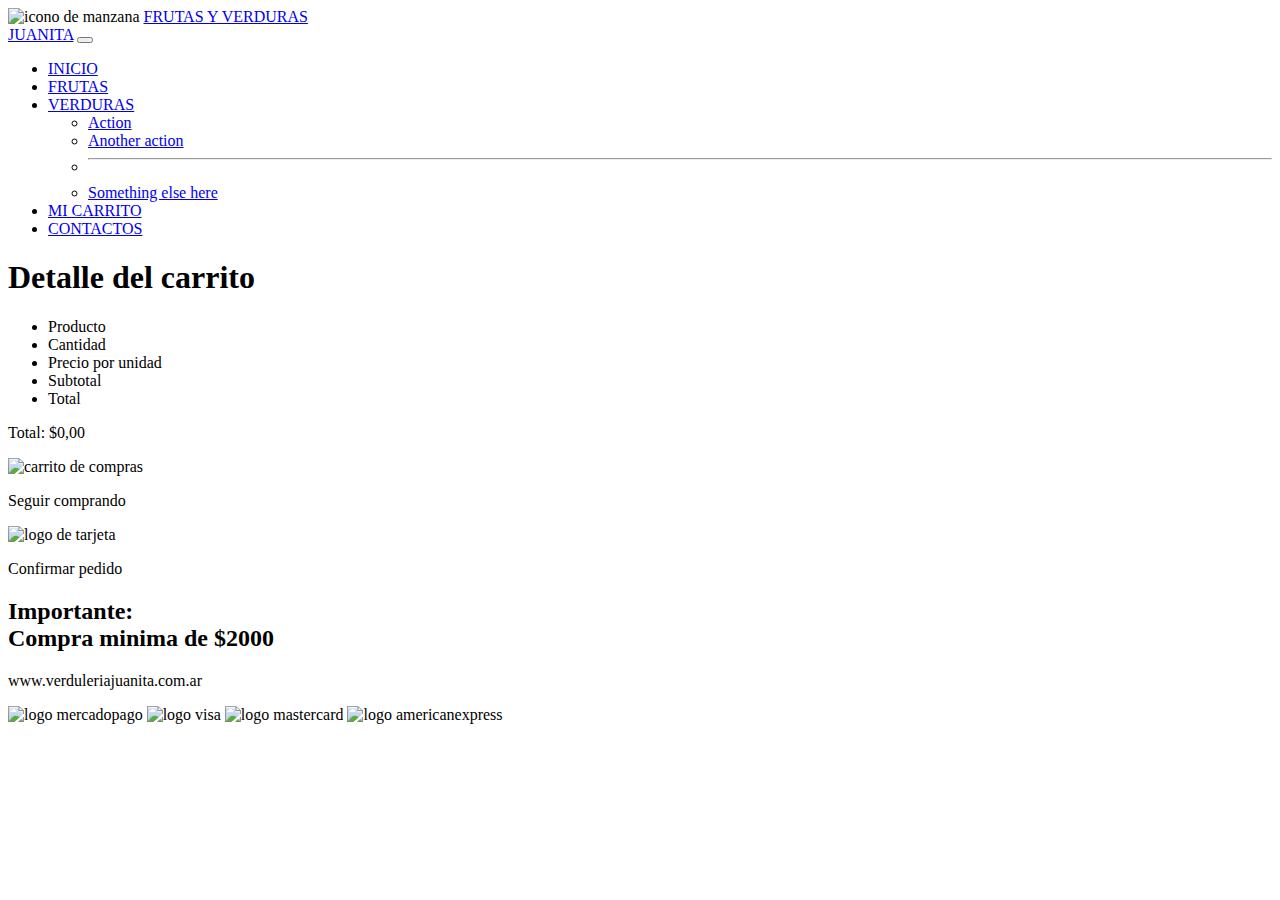
==== index.html @ ae0202d1 "primer pre-entrega" ====
<!DOCTYPE html>
<html lang="en">
<head>
    <meta charset="UTF-8">
    <meta http-equiv="X-UA-Compatible" content="IE=edge">
    <meta name="viewport" content="width=device-width, initial-scale=1.0">

    <!-- SEO -->
    <meta name="keywords" content="carrito de compras, verdulerias, cuanto sale un bolson de verduras, verdulerias en rosario, envio gratis">
    <meta name="description" content="La mejor verduleria de Rosario, ventas por mayor y menor, envios a domicilio sin cargo">
    <meta name="author" content="Marco Ayquipa">
    <meta name="copyright" content="Frutas y Verduras Juanita">
    <title>Mi Carrito| Frutas y Verduras Juanita</title>
    <link rel="shortcut icon" href="assets/img/logocarritonav.png" type="image/x-icon">

    <!-- google fonts -->
    <link rel="preconnect" href="https://fonts.googleapis.com">
    <link rel="preconnect" href="https://fonts.gstatic.com" crossorigin>
    <link href="https://fonts.googleapis.com/css2?family=Roboto+Condensed:wght@300;400&family=Tilt+Warp&display=swap" rel="stylesheet">

    <!-- bootstrap -->
    <link href="https://cdn.jsdelivr.net/npm/bootstrap@5.3.0-alpha1/dist/css/bootstrap.min.css" rel="stylesheet" integrity="sha384-GLhlTQ8iRABdZLl6O3oVMWSktQOp6b7In1Zl3/Jr59b6EGGoI1aFkw7cmDA6j6gD" crossorigin="anonymous">

    <!-- custom style -->
    <link rel="stylesheet" href="css/style.css">
</head>
<body>
<!-- header -->
    <header>
        <nav class="navbar navbar-expand-lg bg-body-green">
            
            <div class="container-fluid">
                <img src="assets/img/manzana.png" alt="icono de manzana">
              <a class="navbar-brand header" href="../index.html">FRUTAS Y VERDURAS<br> JUANITA</a>
              <button class="navbar-toggler" type="button" data-bs-toggle="collapse" data-bs-target="#navbarSupportedContent" aria-controls="navbarSupportedContent" aria-expanded="false" aria-label="Toggle navigation">
                <span class="navbar-toggler-icon"></span>
              </button>
              <div class="collapse navbar-collapse" id="navbarSupportedContent">
                <ul class="navbar-nav me-auto mb-2 mb-lg-0">
                  <li class="nav-item">
                    <a class="nav-link header" href="../index.html">INICIO</a>
                  </li>
                  <li class="nav-item">
                    <a class="nav-link header" href="./frutas.html">FRUTAS</a>
                  </li>
                  <li class="nav-item">
                    <a class="nav-link header" href="./verduras.html">VERDURAS</a>
                    <ul class="dropdown-menu">
                      <li><a class="dropdown-item" href="#">Action</a></li>
                      <li><a class="dropdown-item" href="#">Another action</a></li>
                      <li><hr class="dropdown-divider"></li>
                      <li><a class="dropdown-item" href="#">Something else here</a></li>
                    </ul>
                  </li>
                  <li class="nav-item">
                    <a class="nav-link header" href="./mi-carrito.html">MI CARRITO</a>
                  </li>
                  <li class="nav-item">
                    <a class="nav-link header" href="./contactos.html">CONTACTOS</a>
                  </li>
                </ul>
              </div>
            </div>
          </nav>
    </header>

<!-- main -->
    <main class="carrito">

        <section class="carrito1">
            <div>
                <h1>Detalle del carrito</h1>
            </div>
        </section>

        <section class="carrito2">
            <div>
                <ul>
                    <li>Producto</li>
                    <li>Cantidad</li>
                    <li>Precio por unidad</li>
                    <li>Subtotal</li>
                    <li>Total</li>
                </ul> 
            </div>
        </section>

        <section class="total">
            <div>
                <p>Total: $0,00</p>
            </div>
        </section>

        <section class="logo">
            <div class="logoCarrito">
                <img  src="assets/img/seguir-comprando.png" alt="carrito de compras">
                <p>Seguir comprando</p>
            </div>

            <div class="logoCarrito2" >
                <img src="assets/img/confirmar-pedido.png" alt="logo de tarjeta">
                <p>Confirmar pedido</p>
            </div>
        </section>

        <section class="textoCompra">
            <div>
                <h2>Importante: <br>Compra minima de $2000 </h2>
            </div>
        </section>

    </main>

    <!--footer -->
    <footer>
        <section>
            <div>
                <div>
                <p>www.verduleriajuanita.com.ar</p>
                </div>
                <div  class="footer">
                <img src="assets/img/mercadopago.png" alt="logo mercadopago">

                <img src="assets/img/visa.png" alt="logo visa">

                <img src="assets/img/mastercard.png" alt="logo mastercard">

                <img src="assets/img/americanexpress.png" alt="logo americanexpress">
                </div>
            </div>
        </section>

    </footer>


    <!-- link de bootstrap java -->
    <script src="https://cdn.jsdelivr.net/npm/@popperjs/core@2.11.6/dist/umd/popper.min.js" integrity="sha384-oBqDVmMz9ATKxIep9tiCxS/Z9fNfEXiDAYTujMAeBAsjFuCZSmKbSSUnQlmh/jp3" crossorigin="anonymous"></script>
<script src="https://cdn.jsdelivr.net/npm/bootstrap@5.3.0-alpha1/dist/js/bootstrap.min.js" integrity="sha384-mQ93GR66B00ZXjt0YO5KlohRA5SY2XofN4zfuZxLkoj1gXtW8ANNCe9d5Y3eG5eD" crossorigin="anonymous"></script>
<script src="js/index.js"></script>
</body>
</html>
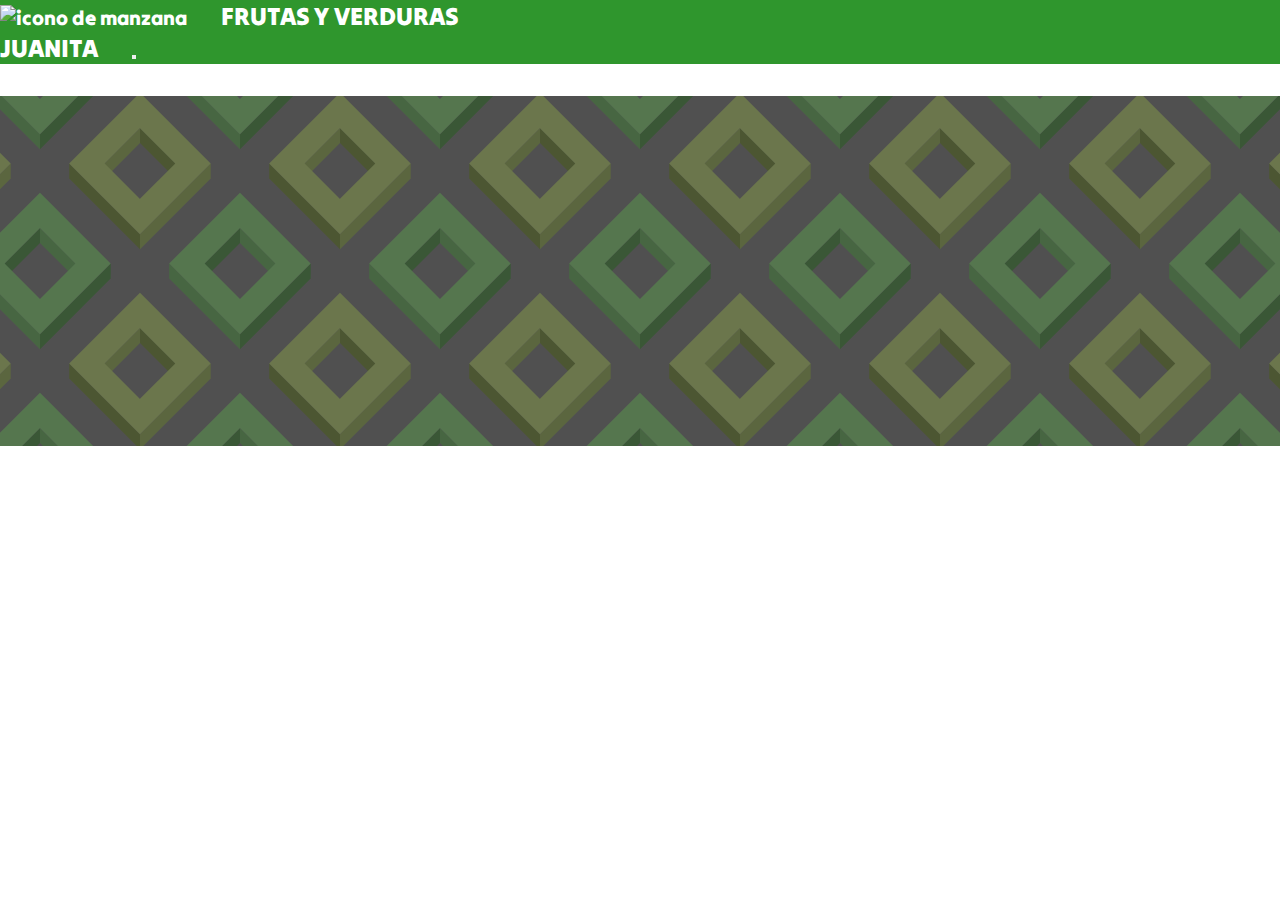
==== commit dfe090ef: "Entrega final" ====
--- a/index.html
+++ b/index.html
@@ -5,13 +5,13 @@
     <meta http-equiv="X-UA-Compatible" content="IE=edge">
     <meta name="viewport" content="width=device-width, initial-scale=1.0">
 
-    <!-- SEO -->
-    <meta name="keywords" content="carrito de compras, verdulerias, cuanto sale un bolson de verduras, verdulerias en rosario, envio gratis">
+    <!-- Seo -->
+    <meta name="keywords" content="verdulerias en Rosario, verdulerias en Rosario zona centro, verdulerias cerca de mi, verduleria abiertas, verdulerias a domicilio Rosario, a que hora abren las verdulerias,verdulerias baratas en Rosario, verduleria con billetera santa fe ">
     <meta name="description" content="La mejor verduleria de Rosario, ventas por mayor y menor, envios a domicilio sin cargo">
     <meta name="author" content="Marco Ayquipa">
     <meta name="copyright" content="Frutas y Verduras Juanita">
-    <title>Mi Carrito| Frutas y Verduras Juanita</title>
-    <link rel="shortcut icon" href="assets/img/logocarritonav.png" type="image/x-icon">
+    <title>Frutas y Verduras Juanita</title>
+    <link rel="shortcut icon" href="./assets/img/logofyvnav.png" type="image/x-icon">
 
     <!-- google fonts -->
     <link rel="preconnect" href="https://fonts.googleapis.com">
@@ -22,120 +22,50 @@
     <link href="https://cdn.jsdelivr.net/npm/bootstrap@5.3.0-alpha1/dist/css/bootstrap.min.css" rel="stylesheet" integrity="sha384-GLhlTQ8iRABdZLl6O3oVMWSktQOp6b7In1Zl3/Jr59b6EGGoI1aFkw7cmDA6j6gD" crossorigin="anonymous">
 
     <!-- custom style -->
-    <link rel="stylesheet" href="css/style.css">
+    <link rel="stylesheet" href="./css/style.css">
 </head>
+
 <body>
-<!-- header -->
-    <header>
-        <nav class="navbar navbar-expand-lg bg-body-green">
-            
-            <div class="container-fluid">
-                <img src="assets/img/manzana.png" alt="icono de manzana">
-              <a class="navbar-brand header" href="../index.html">FRUTAS Y VERDURAS<br> JUANITA</a>
-              <button class="navbar-toggler" type="button" data-bs-toggle="collapse" data-bs-target="#navbarSupportedContent" aria-controls="navbarSupportedContent" aria-expanded="false" aria-label="Toggle navigation">
-                <span class="navbar-toggler-icon"></span>
-              </button>
-              <div class="collapse navbar-collapse" id="navbarSupportedContent">
-                <ul class="navbar-nav me-auto mb-2 mb-lg-0">
-                  <li class="nav-item">
-                    <a class="nav-link header" href="../index.html">INICIO</a>
-                  </li>
-                  <li class="nav-item">
-                    <a class="nav-link header" href="./frutas.html">FRUTAS</a>
-                  </li>
-                  <li class="nav-item">
-                    <a class="nav-link header" href="./verduras.html">VERDURAS</a>
-                    <ul class="dropdown-menu">
-                      <li><a class="dropdown-item" href="#">Action</a></li>
-                      <li><a class="dropdown-item" href="#">Another action</a></li>
-                      <li><hr class="dropdown-divider"></li>
-                      <li><a class="dropdown-item" href="#">Something else here</a></li>
+    <!-- header -->
+        <header>
+            <nav class="navbar navbar-expand-lg bg-body-green">
+                <div class="container-fluid">
+                    <img src="./assets/img/manzana.png" alt="icono de manzana">
+                  <a class="navbar-brand header" href="./index.html">FRUTAS Y VERDURAS<br>JUANITA</a>
+                  <button class="navbar-toggler" type="button" data-bs-toggle="collapse" data-bs-target="#navbarSupportedContent" aria-controls="navbarSupportedContent" aria-expanded="false" aria-label="Toggle navigation">
+                    <span class="navbar-toggler-icon"></span>
+                  </button>
+                  <div class="collapse navbar-collapse" id="navbarSupportedContent">
+                    <ul class="navbar-nav me-auto mb-2 mb-lg-0">
+                      <li class="nav-item">
+                        <a class="nav-link header" href="./index.html">INICIO</a>
+                      </li>
+                      <li class="nav-item">
+                        <a class="nav-link header" href="./mi-carrito.html">MI CARRITO</a>
+                      </li>
                     </ul>
-                  </li>
-                  <li class="nav-item">
-                    <a class="nav-link header" href="./mi-carrito.html">MI CARRITO</a>
-                  </li>
-                  <li class="nav-item">
-                    <a class="nav-link header" href="./contactos.html">CONTACTOS</a>
-                  </li>
-                </ul>
-              </div>
-            </div>
-          </nav>
-    </header>
+                  </div>
+                </div>
+              </nav>
+        </header>
 
-<!-- main -->
-    <main class="carrito">
+        <!-- main -->
+    <main>
+      <section>
+      <div id="misProductos" class="verduras"></div>
+      </section>
 
-        <section class="carrito1">
-            <div>
-                <h1>Detalle del carrito</h1>
-            </div>
-        </section>
-
-        <section class="carrito2">
-            <div>
-                <ul>
-                    <li>Producto</li>
-                    <li>Cantidad</li>
-                    <li>Precio por unidad</li>
-                    <li>Subtotal</li>
-                    <li>Total</li>
-                </ul> 
-            </div>
-        </section>
-
-        <section class="total">
-            <div>
-                <p>Total: $0,00</p>
-            </div>
-        </section>
-
-        <section class="logo">
-            <div class="logoCarrito">
-                <img  src="assets/img/seguir-comprando.png" alt="carrito de compras">
-                <p>Seguir comprando</p>
-            </div>
-
-            <div class="logoCarrito2" >
-                <img src="assets/img/confirmar-pedido.png" alt="logo de tarjeta">
-                <p>Confirmar pedido</p>
-            </div>
-        </section>
-
-        <section class="textoCompra">
-            <div>
-                <h2>Importante: <br>Compra minima de $2000 </h2>
-            </div>
-        </section>
-
+      
     </main>
 
     <!--footer -->
-    <footer>
-        <section>
-            <div>
-                <div>
-                <p>www.verduleriajuanita.com.ar</p>
-                </div>
-                <div  class="footer">
-                <img src="assets/img/mercadopago.png" alt="logo mercadopago">
-
-                <img src="assets/img/visa.png" alt="logo visa">
-
-                <img src="assets/img/mastercard.png" alt="logo mastercard">
-
-                <img src="assets/img/americanexpress.png" alt="logo americanexpress">
-                </div>
-            </div>
-        </section>
-
-    </footer>
-
+  
 
     <!-- link de bootstrap java -->
     <script src="https://cdn.jsdelivr.net/npm/@popperjs/core@2.11.6/dist/umd/popper.min.js" integrity="sha384-oBqDVmMz9ATKxIep9tiCxS/Z9fNfEXiDAYTujMAeBAsjFuCZSmKbSSUnQlmh/jp3" crossorigin="anonymous"></script>
 <script src="https://cdn.jsdelivr.net/npm/bootstrap@5.3.0-alpha1/dist/js/bootstrap.min.js" integrity="sha384-mQ93GR66B00ZXjt0YO5KlohRA5SY2XofN4zfuZxLkoj1gXtW8ANNCe9d5Y3eG5eD" crossorigin="anonymous"></script>
-<script src="js/index.js"></script>
+<script src="//cdn.jsdelivr.net/npm/sweetalert2@11"></script>
+<script type="module" src="./js/index.js"></script>
+
 </body>
 </html>--- a/css/style.css
+++ b/css/style.css
@@ -0,0 +1,1741 @@
+* {
+  margin: 0;
+  padding: 0;
+  box-sizing: border-box; }
+
+header {
+  background-color: #2F962D; }
+  header nav {
+    color: white;
+    font-family: 'Tilt Warp', cursive;
+    font-size: 30px;
+    margin: auto 30px; }
+  header div img {
+    width: 150px; }
+  header li {
+    float: left;
+    list-style: none;
+    margin-left: 5px; }
+  header a {
+    color: white;
+    text-decoration: none; }
+
+.header {
+  color: white;
+  font-family: 'Tilt Warp', cursive;
+  font-size: 30px;
+  margin: 0 30px; }
+
+main {
+  width: 100%;
+  height: 100%;
+  background-repeat: no-repeat;
+  font-family: 'Roboto Condensed', sans-serif; }
+  main a {
+    color: white;
+    text-decoration: none; }
+
+footer {
+  background-color: #B9C7BA;
+  width: 100%;
+  font-family: 'Roboto Condensed', sans-serif; }
+  footer div p {
+    text-align: center;
+    font-size: 20px; }
+  footer .footer {
+    display: flex;
+    justify-content: center; }
+
+.main {
+  display: grid;
+  grid-template-columns: repeat(3, 1fr);
+  grid-template-rows: repeat(3, 1fr);
+  background-color: #505050;
+  background-blend-mode: soft-light;
+  width: 100%;
+  height: 100%;
+  background-position: center;
+  background-position: initial;
+  font-family: 'Roboto Condensed', sans-serif; }
+  .main .main1 {
+    color: white;
+    display: grid;
+    grid-column: 1 / 4;
+    grid-row: 1 / 2;
+    justify-self: center;
+    background-color: rgba(128, 128, 128, 0.864);
+    width: 1000px;
+    height: 230px;
+    margin-bottom: 100px;
+    margin-top: 20px;
+    border-radius: 20px;
+    font-size: 20px; }
+    .main .main1 h1 {
+      display: grid;
+      justify-content: center;
+      font-size: 35px; }
+  .main .main2 {
+    color: white;
+    display: grid;
+    grid-column: 1 / 2;
+    grid-row: 2 / 3;
+    background-color: #2f962db8;
+    width: 250px;
+    height: 300px;
+    border-radius: 20px;
+    justify-self: center;
+    text-align: center; }
+    .main .main2 h2 {
+      display: grid;
+      justify-content: center;
+      font-size: 30px; }
+    .main .main2 p {
+      font-size: 20px; }
+    .main .main2 a {
+      font-size: 20px; }
+      .main .main2 a:hover {
+        color: black;
+        font-size: 18px; }
+  .main .main3 {
+    color: white;
+    display: grid;
+    grid-column: 2/3;
+    grid-row: 2/3;
+    background-color: #2f962db8;
+    width: 250px;
+    height: 300px;
+    border-radius: 20px;
+    justify-self: center;
+    text-align: center; }
+    .main .main3 h2 {
+      display: grid;
+      justify-content: center;
+      font-size: 30px; }
+    .main .main3 p {
+      font-size: 20px; }
+    .main .main3 a {
+      font-size: 20px; }
+      .main .main3 a:hover {
+        color: black;
+        font-size: 18px; }
+  .main .main4 {
+    color: white;
+    display: grid;
+    grid-column: 3/4;
+    grid-row: 2/3;
+    background-color: #2f962db8;
+    width: 250px;
+    height: 300px;
+    border-radius: 20px;
+    justify-self: center;
+    text-align: center; }
+    .main .main4 h2 {
+      display: grid;
+      justify-content: center;
+      font-size: 30px; }
+    .main .main4 p {
+      font-size: 20px; }
+    .main .main4 a {
+      font-size: 20px; }
+      .main .main4 a:hover {
+        color: black;
+        font-size: 18px; }
+  .main .main5 {
+    color: white;
+    display: grid;
+    grid-column: 1/4;
+    grid-row: 3/4;
+    background-color: #2f962db8;
+    width: 250px;
+    height: 300px;
+    border-radius: 20px;
+    justify-self: center;
+    text-align: center;
+    background-color: rgba(128, 128, 128, 0.515);
+    width: 500px;
+    height: 200px; }
+    .main .main5 h2 {
+      display: grid;
+      justify-content: center;
+      font-size: 30px; }
+    .main .main5 p {
+      font-size: 20px; }
+    .main .main5 a {
+      font-size: 20px; }
+      .main .main5 a:hover {
+        color: black;
+        font-size: 18px; }
+
+.frutas {
+  background-image: url();
+  display: grid;
+  grid-template-columns: repeat(4, 1fr);
+  grid-template-rows: 200px repeat(3, 200px);
+  background-blend-mode: soft-light;
+  width: 100%;
+  height: 100%;
+  background-position: center;
+  font-family: 'Roboto Condensed', sans-serif; }
+  .frutas img {
+    justify-content: center;
+    text-align: center;
+    display: flex;
+    flex-direction: column;
+  }
+  .frutas h1 {
+    text-align: center; }
+  .frutas h2 {
+    font-size: 20px; }
+  .frutas .titulo {
+    grid-column: 2/4;
+    grid-row: 1/2;
+    display: flex;
+    flex-direction: column;
+    justify-self: center;
+    height: 180px;
+    font-size: 20px;
+    color: white;
+    border-radius: 10px;
+    margin: 10px; }
+  .frutas .frutas1 {
+    grid-column: 1/5;
+    grid-row: 2/3;
+    display: flex;
+    flex-direction: row;
+    gap: 150px;
+    justify-self: center;
+    margin-bottom: 40px;
+    text-align: center; }
+    .frutas .frutas1 a {
+      font-size: 18px; }
+      .frutas .frutas1 a:hover {
+        color: red;
+        font-size: 15px; }
+  .frutas .frutas2 {
+    grid-column: 1/5;
+    grid-row: 3/4;
+    display: flex;
+    flex-direction: row;
+    gap: 150px;
+    justify-self: center;
+    margin-bottom: 40px;
+    text-align: center; }
+    .frutas .frutas2 a {
+      font-size: 18px; }
+      .frutas .frutas2 a:hover {
+        color: red;
+        font-size: 15px; }
+  .frutas .frutas3 {
+    grid-column: 1/5;
+    grid-row: 4/5;
+    display: flex;
+    flex-direction: row;
+    gap: 150px;
+    justify-self: center;
+    margin-bottom: 40px;
+    text-align: center; }
+    .frutas .frutas3 a {
+      font-size: 18px; }
+      .frutas .frutas3 a:hover {
+        color: red;
+        font-size: 15px; }
+
+.verduras {
+  background-image: url();
+  display: grid;
+  grid-template-columns: repeat(4, 1fr);
+  grid-template-rows: 280px repeat(3, 1fr);
+  background-blend-mode: soft-light;
+  width: 100%;
+  height: 100%;
+  background-position: center;
+  font-size: 30px;
+  text-align: center;
+  font-family: 'Roboto Condensed', sans-serif; }
+  .verduras h2 {
+    font-size: 25px;
+    background-color: #438b43;
+    height: 100px;
+    margin-top: 10px;
+    border-radius: 20px;
+    color: white; }
+  .verduras a {
+    color: black;
+    background-color: rgba(255, 255, 255, 0.737);
+    border-radius: 5px; }
+  .verduras img {
+    width: 450px;
+    height: 250px;
+    border-radius: 30px; }
+  .verduras .verduras1 {
+    grid-column: 1/5;
+    grid-row: 1/2;
+    background-color: rgba(128, 128, 128, 0.776);
+    text-align: center;
+    color: white;
+    width: 1200px;
+    height: 220px;
+    justify-self: center;
+    font-size: 20px;
+    margin: 10px;
+    border-radius: 10px; }
+  .verduras .verduras2 {
+    grid-column: 1/5;
+    grid-row: 2/3;
+    display: flex;
+    flex-direction: row;
+    justify-self: center;
+    gap: 50px;
+    text-align: center;
+    margin-bottom: 30px; }
+    .verduras .verduras2 a {
+      font-size: 20px; }
+      .verduras .verduras2 a:hover {
+        color: red;
+        font-size: 18px; }
+  .verduras .verduras3 {
+    grid-column: 1/7;
+    grid-row: 3/4;
+    display: flex;
+    flex-direction: row;
+    justify-self: center;
+    gap: 50px;
+    text-align: center;
+    margin-bottom: 30px; }
+    .verduras .verduras3 a {
+      font-size: 20px; }
+      .verduras .verduras3 a:hover {
+        color: red;
+        font-size: 18px; }
+  .verduras .verduras4 {
+    grid-column: 1/7;
+    grid-row: 4/5;
+    display: flex;
+    flex-direction: row;
+    justify-self: center;
+    gap: 50px;
+    text-align: center;
+    margin-bottom: 30px; }
+    .verduras .verduras4 a {
+      font-size: 20px; }
+      .verduras .verduras4 a:hover {
+        color: red;
+        font-size: 18px; }
+
+.carrito {
+  background-image: url();
+  background-color: #505050;
+  background-blend-mode: soft-light;
+  width: 100%;
+  height: 100%;
+  background-position: center;
+  height: 1000px;
+  font-family: 'Roboto Condensed', sans-serif; }
+  .carrito ul {
+    display: flex;
+    flex-direction: row;
+    gap: 300px;
+    margin: 0 30px;
+    text-align: center;
+    background-color: #b9c7ba71;
+    height: 30px; }
+  .carrito li {
+    list-style: none;
+    color: whitesmoke; }
+  .carrito p {
+    text-align: center;
+    color: white;
+    font-size: 20px; }
+  .carrito h1 {
+    display: flex;
+    flex-direction: row;
+    justify-content: center;
+    color: white; }
+  .carrito h2 {
+    text-align: center;
+    color: red;
+    background-color: rgba(128, 128, 128, 0.928);
+    justify-content: center;
+    margin: 10px; }
+
+.logo {
+  display: flex;
+  flex-direction: row;
+  justify-content: end; }
+  .logo img {
+    width: 100px;
+    height: 100px; }
+  .logo .logoCarrito {
+    background-color: red;
+    margin: 10px 10px 10px; }
+  .logo .logoCarrito2 {
+    background-color: #2F962D;
+    margin: 10px 10px 10px; }
+
+.contactos {
+  background-image: url();
+  background-color: gray;
+  width: 100%;
+  height: 100%;
+  background-position: center;
+  font-family: 'Roboto Condensed', sans-serif; }
+  .contactos h1 {
+    display: flex;
+    flex-direction: row;
+    justify-content: center;
+    color: white;
+    font-size: 60px; }
+  .contactos h2 {
+    display: flex;
+    flex-direction: row;
+    justify-content: center;
+    font-size: 45px;
+    margin-top: 60px;
+    color: white; }
+  .contactos .formulario {
+    display: flex;
+    flex-direction: row;
+    justify-content: center; }
+    .contactos .formulario label {
+
+      margin: 10px; }
+    .contactos .formulario p {
+      background-color: green;
+      width: 100px;
+      margin-top: 10px;
+      border-radius: 5px;
+      text-align: center; }
+  .contactos .logos {
+    display: flex;
+    flex-direction: row;
+    justify-content: center;
+    text-align: center;
+    gap: 50px; }
+    .contactos .logos img {
+      width: 80px;
+      right: 80px;
+      margin: 20px; }
+      .contactos .logos img:hover {
+        transform: scale(1.2); }
+    .contactos .logos p {
+      margin: 10 10px;
+      font-size: 30px;
+    }
+  .contactos .mapa {
+    display: flex;
+    flex-direction: row;
+    justify-content: center; }
+    .contactos .mapa img {
+      width: 900px;
+      height: 300px;
+      margin: 10px; }
+
+/*media-query*/
+@media (max-width: 1440px) {
+  body {
+    width: 100%; }
+  header {
+    width: 100%; }
+    header nav {
+      font-size: 20px;
+      margin: 0%; }
+    header div img {
+      width: 80px;
+      height: 80px; }
+    header li {
+      gap: 10px;
+      flex-direction: column;
+      justify-content: center; }
+    header a {
+      text-align: center; }
+  .header {
+    font-size: 25px; }
+  .main {
+    background-image: url("data:image/svg+xml,%3Csvg xmlns='http://www.w3.org/2000/svg' width='200' height='200' viewBox='0 0 200 200'%3E%3Cg %3E%3Cpolygon fill='%234c8e43' points='100 57.1 64 93.1 71.5 100.6 100 72.1'/%3E%3Cpolygon fill='%236aac5f' points='100 57.1 100 72.1 128.6 100.6 136.1 93.1'/%3E%3Cpolygon fill='%234c8e43' points='100 163.2 100 178.2 170.7 107.5 170.8 92.4'/%3E%3Cpolygon fill='%236aac5f' points='100 163.2 29.2 92.5 29.2 107.5 100 178.2'/%3E%3Cpath fill='%2389CC7C' d='M100 21.8L29.2 92.5l70.7 70.7l70.7-70.7L100 21.8z M100 127.9L64.6 92.5L100 57.1l35.4 35.4L100 127.9z'/%3E%3Cpolygon fill='%23768c3a' points='0 157.1 0 172.1 28.6 200.6 36.1 193.1'/%3E%3Cpolygon fill='%2396ac58' points='70.7 200 70.8 192.4 63.2 200'/%3E%3Cpolygon fill='%23B6CC76' points='27.8 200 63.2 200 70.7 192.5 0 121.8 0 157.2 35.3 192.5'/%3E%3Cpolygon fill='%2396ac58' points='200 157.1 164 193.1 171.5 200.6 200 172.1'/%3E%3Cpolygon fill='%23768c3a' points='136.7 200 129.2 192.5 129.2 200'/%3E%3Cpolygon fill='%23B6CC76' points='172.1 200 164.6 192.5 200 157.1 200 157.2 200 121.8 200 121.8 129.2 192.5 136.7 200'/%3E%3Cpolygon fill='%23768c3a' points='129.2 0 129.2 7.5 200 78.2 200 63.2 136.7 0'/%3E%3Cpolygon fill='%23B6CC76' points='200 27.8 200 27.9 172.1 0 136.7 0 200 63.2 200 63.2'/%3E%3Cpolygon fill='%2396ac58' points='63.2 0 0 63.2 0 78.2 70.7 7.5 70.7 0'/%3E%3Cpolygon fill='%23B6CC76' points='0 63.2 63.2 0 27.8 0 0 27.8'/%3E%3C/g%3E%3C/svg%3E");
+    background-color: #505050;
+    background-blend-mode: soft-light;
+    width: 100%;
+    height: 100%;
+    background-position: center;
+    background-repeat: repeat;
+    grid-template-rows: 450px repeat(4, 400px); }
+    .main .main1 {
+      width: 1000px;
+      height: 360px;
+      font-size: 25px;
+      text-align: center; }
+      .main .main1 h1 {
+        font-size: 30px;
+        margin-top: 20px;
+        margin-bottom: 30px; }
+    .main .main2 {
+      width: 400px;
+      height: 350px;
+      grid-column: 1/4; }
+      .main .main2 p {
+        font-size: 25px; }
+      .main .main2 a {
+        font-size: 25px; }
+        .main .main2 a:hover {
+          color: red; }
+    .main .main3 {
+      width: 400px;
+      height: 350px;
+      grid-column: 1/4;
+      grid-row: 3/4; }
+      .main .main3 p {
+        font-size: 25px; }
+      .main .main3 a {
+        font-size: 25px; }
+        .main .main3 a:hover {
+          color: red; }
+    .main .main4 {
+      width: 400px;
+      height: 350px;
+      grid-column: 1/4;
+      grid-row: 4/5; }
+      .main .main4 p {
+        font-size: 25px; }
+      .main .main4 a {
+        font-size: 25px; }
+        .main .main4 a:hover {
+          color: red; }
+    .main .main5 {
+      width: 600px;
+      height: 250px;
+      grid-column: 1/4;
+      grid-row: 5/6; }
+      .main .main5 p {
+        font-size: 25px; }
+      .main .main5 a {
+        font-size: 25px; }
+        .main .main5 a:hover {
+          color: red; }
+  .frutas {
+    background-image: url("data:image/svg+xml,%3Csvg xmlns='http://www.w3.org/2000/svg' width='200' height='200' viewBox='0 0 200 200'%3E%3Cg %3E%3Cpolygon fill='%234c8e43' points='100 57.1 64 93.1 71.5 100.6 100 72.1'/%3E%3Cpolygon fill='%236aac5f' points='100 57.1 100 72.1 128.6 100.6 136.1 93.1'/%3E%3Cpolygon fill='%234c8e43' points='100 163.2 100 178.2 170.7 107.5 170.8 92.4'/%3E%3Cpolygon fill='%236aac5f' points='100 163.2 29.2 92.5 29.2 107.5 100 178.2'/%3E%3Cpath fill='%2389CC7C' d='M100 21.8L29.2 92.5l70.7 70.7l70.7-70.7L100 21.8z M100 127.9L64.6 92.5L100 57.1l35.4 35.4L100 127.9z'/%3E%3Cpolygon fill='%23768c3a' points='0 157.1 0 172.1 28.6 200.6 36.1 193.1'/%3E%3Cpolygon fill='%2396ac58' points='70.7 200 70.8 192.4 63.2 200'/%3E%3Cpolygon fill='%23B6CC76' points='27.8 200 63.2 200 70.7 192.5 0 121.8 0 157.2 35.3 192.5'/%3E%3Cpolygon fill='%2396ac58' points='200 157.1 164 193.1 171.5 200.6 200 172.1'/%3E%3Cpolygon fill='%23768c3a' points='136.7 200 129.2 192.5 129.2 200'/%3E%3Cpolygon fill='%23B6CC76' points='172.1 200 164.6 192.5 200 157.1 200 157.2 200 121.8 200 121.8 129.2 192.5 136.7 200'/%3E%3Cpolygon fill='%23768c3a' points='129.2 0 129.2 7.5 200 78.2 200 63.2 136.7 0'/%3E%3Cpolygon fill='%23B6CC76' points='200 27.8 200 27.9 172.1 0 136.7 0 200 63.2 200 63.2'/%3E%3Cpolygon fill='%2396ac58' points='63.2 0 0 63.2 0 78.2 70.7 7.5 70.7 0'/%3E%3Cpolygon fill='%23B6CC76' points='0 63.2 63.2 0 27.8 0 0 27.8'/%3E%3C/g%3E%3C/svg%3E");
+    background-color: #505050;
+    background-blend-mode: soft-light;
+    width: 100%;
+    height: 100%;
+    background-position: center;
+    background-repeat: repeat;
+    grid-template-rows: 350px repeat(3, 1fr); }
+    .frutas .titulo {
+      width: 1200px;
+      height: 250px;
+      margin: 10px;
+      border-radius: 10px;
+      text-align: center; }
+      .frutas .titulo p {
+        font-size: 25px; }
+    .frutas .frutas1 {
+      gap: 30px;
+      flex-direction: column; }
+    .frutas .frutas2 {
+      gap: 30px;
+      flex-direction: column; }
+    .frutas .frutas3 {
+      gap: 30px;
+      flex-direction: column; }
+  .verduras {
+    background-image: url("data:image/svg+xml,%3Csvg xmlns='http://www.w3.org/2000/svg' width='200' height='200' viewBox='0 0 200 200'%3E%3Cg %3E%3Cpolygon fill='%234c8e43' points='100 57.1 64 93.1 71.5 100.6 100 72.1'/%3E%3Cpolygon fill='%236aac5f' points='100 57.1 100 72.1 128.6 100.6 136.1 93.1'/%3E%3Cpolygon fill='%234c8e43' points='100 163.2 100 178.2 170.7 107.5 170.8 92.4'/%3E%3Cpolygon fill='%236aac5f' points='100 163.2 29.2 92.5 29.2 107.5 100 178.2'/%3E%3Cpath fill='%2389CC7C' d='M100 21.8L29.2 92.5l70.7 70.7l70.7-70.7L100 21.8z M100 127.9L64.6 92.5L100 57.1l35.4 35.4L100 127.9z'/%3E%3Cpolygon fill='%23768c3a' points='0 157.1 0 172.1 28.6 200.6 36.1 193.1'/%3E%3Cpolygon fill='%2396ac58' points='70.7 200 70.8 192.4 63.2 200'/%3E%3Cpolygon fill='%23B6CC76' points='27.8 200 63.2 200 70.7 192.5 0 121.8 0 157.2 35.3 192.5'/%3E%3Cpolygon fill='%2396ac58' points='200 157.1 164 193.1 171.5 200.6 200 172.1'/%3E%3Cpolygon fill='%23768c3a' points='136.7 200 129.2 192.5 129.2 200'/%3E%3Cpolygon fill='%23B6CC76' points='172.1 200 164.6 192.5 200 157.1 200 157.2 200 121.8 200 121.8 129.2 192.5 136.7 200'/%3E%3Cpolygon fill='%23768c3a' points='129.2 0 129.2 7.5 200 78.2 200 63.2 136.7 0'/%3E%3Cpolygon fill='%23B6CC76' points='200 27.8 200 27.9 172.1 0 136.7 0 200 63.2 200 63.2'/%3E%3Cpolygon fill='%2396ac58' points='63.2 0 0 63.2 0 78.2 70.7 7.5 70.7 0'/%3E%3Cpolygon fill='%23B6CC76' points='0 63.2 63.2 0 27.8 0 0 27.8'/%3E%3C/g%3E%3C/svg%3E");
+    background-color: #505050;
+    background-blend-mode: soft-light;
+    width: 100%;
+    height: 100%;
+    background-position: center;
+    background-repeat: repeat;
+    grid-template-rows: 350px repeat(3, 1fr); }
+    .verduras h2 {
+      font-size: 25px; }
+    .verduras p {
+      font-size: 25px; }
+    .verduras .verduras1 {
+      font-size: 15px;
+      width: 1250px;
+      height: 300px;
+      border-radius: 20px;
+      margin: 10px;
+      text-align: center; }
+    .verduras .verduras2 {
+      gap: 30px;
+      flex-direction: column; }
+      .verduras .verduras2 img {
+        width: 300px;
+        height: 300px;
+        border-radius: 20px; }
+    .verduras .verduras3 {
+      gap: 30px;
+      flex-direction: column; }
+      .verduras .verduras3 img {
+        width: 300px;
+        height: 300px;
+        border-radius: 20px; }
+    .verduras .verduras4 {
+      gap: 30px;
+      flex-direction: column; }
+      .verduras .verduras4 img {
+        width: 300px;
+        height: 300px;
+        border-radius: 20px; }
+  .carrito {
+    background-image: url("data:image/svg+xml,%3Csvg xmlns='http://www.w3.org/2000/svg' width='200' height='200' viewBox='0 0 200 200'%3E%3Cg %3E%3Cpolygon fill='%234c8e43' points='100 57.1 64 93.1 71.5 100.6 100 72.1'/%3E%3Cpolygon fill='%236aac5f' points='100 57.1 100 72.1 128.6 100.6 136.1 93.1'/%3E%3Cpolygon fill='%234c8e43' points='100 163.2 100 178.2 170.7 107.5 170.8 92.4'/%3E%3Cpolygon fill='%236aac5f' points='100 163.2 29.2 92.5 29.2 107.5 100 178.2'/%3E%3Cpath fill='%2389CC7C' d='M100 21.8L29.2 92.5l70.7 70.7l70.7-70.7L100 21.8z M100 127.9L64.6 92.5L100 57.1l35.4 35.4L100 127.9z'/%3E%3Cpolygon fill='%23768c3a' points='0 157.1 0 172.1 28.6 200.6 36.1 193.1'/%3E%3Cpolygon fill='%2396ac58' points='70.7 200 70.8 192.4 63.2 200'/%3E%3Cpolygon fill='%23B6CC76' points='27.8 200 63.2 200 70.7 192.5 0 121.8 0 157.2 35.3 192.5'/%3E%3Cpolygon fill='%2396ac58' points='200 157.1 164 193.1 171.5 200.6 200 172.1'/%3E%3Cpolygon fill='%23768c3a' points='136.7 200 129.2 192.5 129.2 200'/%3E%3Cpolygon fill='%23B6CC76' points='172.1 200 164.6 192.5 200 157.1 200 157.2 200 121.8 200 121.8 129.2 192.5 136.7 200'/%3E%3Cpolygon fill='%23768c3a' points='129.2 0 129.2 7.5 200 78.2 200 63.2 136.7 0'/%3E%3Cpolygon fill='%23B6CC76' points='200 27.8 200 27.9 172.1 0 136.7 0 200 63.2 200 63.2'/%3E%3Cpolygon fill='%2396ac58' points='63.2 0 0 63.2 0 78.2 70.7 7.5 70.7 0'/%3E%3Cpolygon fill='%23B6CC76' points='0 63.2 63.2 0 27.8 0 0 27.8'/%3E%3C/g%3E%3C/svg%3E");
+    background-color: #505050;
+    background-blend-mode: soft-light;
+    width: 100%;
+    height: 100%;
+    background-position: center;
+    background-repeat: repeat; }
+    .carrito ul {
+      gap: 170px;
+      font-size: 30px;
+      background-color: #b9c7bad1;
+      height: 60px; }
+      .carrito ul li {
+        color: black; }
+    .carrito p {
+      margin: 30px;
+      text-align: end;
+      color: black;
+      font-size: 25px; }
+    .carrito h1 {
+      color: black;
+      margin-bottom: 20px; }
+    .carrito h2 {
+      font-size: 30px; }
+  .logo {
+    margin: 0 10px 60px; }
+    .logo img {
+      width: 50px;
+      height: 50px; }
+    .logo p {
+      font-size: 14px; }
+    .logo .logoCarrito {
+      width: 100px;
+      height: 120px;
+      text-align: center;
+      border-radius: 10px; }
+    .logo .logoCarrito2 {
+      width: 100px;
+      height: 120px;
+      text-align: center;
+      border-radius: 10px; }
+  .contactos {
+    background-image: url("data:image/svg+xml,%3Csvg xmlns='http://www.w3.org/2000/svg' width='200' height='200' viewBox='0 0 200 200'%3E%3Cg %3E%3Cpolygon fill='%234c8e43' points='100 57.1 64 93.1 71.5 100.6 100 72.1'/%3E%3Cpolygon fill='%236aac5f' points='100 57.1 100 72.1 128.6 100.6 136.1 93.1'/%3E%3Cpolygon fill='%234c8e43' points='100 163.2 100 178.2 170.7 107.5 170.8 92.4'/%3E%3Cpolygon fill='%236aac5f' points='100 163.2 29.2 92.5 29.2 107.5 100 178.2'/%3E%3Cpath fill='%2389CC7C' d='M100 21.8L29.2 92.5l70.7 70.7l70.7-70.7L100 21.8z M100 127.9L64.6 92.5L100 57.1l35.4 35.4L100 127.9z'/%3E%3Cpolygon fill='%23768c3a' points='0 157.1 0 172.1 28.6 200.6 36.1 193.1'/%3E%3Cpolygon fill='%2396ac58' points='70.7 200 70.8 192.4 63.2 200'/%3E%3Cpolygon fill='%23B6CC76' points='27.8 200 63.2 200 70.7 192.5 0 121.8 0 157.2 35.3 192.5'/%3E%3Cpolygon fill='%2396ac58' points='200 157.1 164 193.1 171.5 200.6 200 172.1'/%3E%3Cpolygon fill='%23768c3a' points='136.7 200 129.2 192.5 129.2 200'/%3E%3Cpolygon fill='%23B6CC76' points='172.1 200 164.6 192.5 200 157.1 200 157.2 200 121.8 200 121.8 129.2 192.5 136.7 200'/%3E%3Cpolygon fill='%23768c3a' points='129.2 0 129.2 7.5 200 78.2 200 63.2 136.7 0'/%3E%3Cpolygon fill='%23B6CC76' points='200 27.8 200 27.9 172.1 0 136.7 0 200 63.2 200 63.2'/%3E%3Cpolygon fill='%2396ac58' points='63.2 0 0 63.2 0 78.2 70.7 7.5 70.7 0'/%3E%3Cpolygon fill='%23B6CC76' points='0 63.2 63.2 0 27.8 0 0 27.8'/%3E%3C/g%3E%3C/svg%3E");
+    background-color: #505050;
+    background-blend-mode: soft-light;
+    width: 100%;
+    height: 100%;
+    background-position: center;
+    background-repeat: repeat; }
+    .contactos h1 {
+      font-size: 45px; }
+    .contactos h2 {
+      font-size: 40px; }
+    .contactos .formulario {
+      display: grid; }
+      .contactos .formulario label {
+        font-size: 25px; }
+      .contactos .formulario p {
+        font-size: 25px;
+        width: 140px; }
+    .contactos .logos {
+      gap: 60px; }
+      .contactos .logos img {
+        width: 60px;
+        height: 60px;
+        margin: 0;
+        margin-top: 20px; }
+      .contactos .logos p {
+        font-size: 30px;
+        margin: 0;
+        margin-top: 20px; }
+    .contactos .mapa img {
+      width: 700px;
+      height: 200px; }
+  footer {
+    height: 90px;
+    display: flex;
+    justify-content: center; }
+    footer p {
+      font-size: 15px; }
+  .footer {
+    justify-content: center;
+    gap: 10px; }
+    .footer img {
+      width: 40px;
+      height: 40px; } }
+
+@media (max-width: 1024px) {
+  body {
+    width: 100%; }
+  header {
+    width: 100%; }
+    header nav {
+      font-size: 20px;
+      margin: 0%; }
+    header div img {
+      width: 60px;
+      height: 60px; }
+    header li {
+      flex-direction: column;
+      justify-content: center; }
+    header a {
+      text-align: center; }
+  .header {
+    font-size: 15px; }
+  .main {
+    background-image: url("data:image/svg+xml,%3Csvg xmlns='http://www.w3.org/2000/svg' width='200' height='200' viewBox='0 0 200 200'%3E%3Cg %3E%3Cpolygon fill='%234c8e43' points='100 57.1 64 93.1 71.5 100.6 100 72.1'/%3E%3Cpolygon fill='%236aac5f' points='100 57.1 100 72.1 128.6 100.6 136.1 93.1'/%3E%3Cpolygon fill='%234c8e43' points='100 163.2 100 178.2 170.7 107.5 170.8 92.4'/%3E%3Cpolygon fill='%236aac5f' points='100 163.2 29.2 92.5 29.2 107.5 100 178.2'/%3E%3Cpath fill='%2389CC7C' d='M100 21.8L29.2 92.5l70.7 70.7l70.7-70.7L100 21.8z M100 127.9L64.6 92.5L100 57.1l35.4 35.4L100 127.9z'/%3E%3Cpolygon fill='%23768c3a' points='0 157.1 0 172.1 28.6 200.6 36.1 193.1'/%3E%3Cpolygon fill='%2396ac58' points='70.7 200 70.8 192.4 63.2 200'/%3E%3Cpolygon fill='%23B6CC76' points='27.8 200 63.2 200 70.7 192.5 0 121.8 0 157.2 35.3 192.5'/%3E%3Cpolygon fill='%2396ac58' points='200 157.1 164 193.1 171.5 200.6 200 172.1'/%3E%3Cpolygon fill='%23768c3a' points='136.7 200 129.2 192.5 129.2 200'/%3E%3Cpolygon fill='%23B6CC76' points='172.1 200 164.6 192.5 200 157.1 200 157.2 200 121.8 200 121.8 129.2 192.5 136.7 200'/%3E%3Cpolygon fill='%23768c3a' points='129.2 0 129.2 7.5 200 78.2 200 63.2 136.7 0'/%3E%3Cpolygon fill='%23B6CC76' points='200 27.8 200 27.9 172.1 0 136.7 0 200 63.2 200 63.2'/%3E%3Cpolygon fill='%2396ac58' points='63.2 0 0 63.2 0 78.2 70.7 7.5 70.7 0'/%3E%3Cpolygon fill='%23B6CC76' points='0 63.2 63.2 0 27.8 0 0 27.8'/%3E%3C/g%3E%3C/svg%3E");
+    background-position: center;
+    background-repeat: repeat;
+    grid-template-rows: 450px repeat(4, 400px); }
+    .main .main1 {
+      width: 600px;
+      height: 350px;
+      font-size: 20px;
+      text-align: center; }
+      .main .main1 h1 {
+        font-size: 20px;
+        margin-top: 20px;
+        margin-bottom: 30px; }
+    .main .main2 {
+      width: 400px;
+      height: 350px;
+      grid-column: 1/4; }
+      .main .main2 p {
+        font-size: 20px; }
+      .main .main2 a {
+        font-size: 20px; }
+        .main .main2 a:hover {
+          color: red; }
+    .main .main3 {
+      width: 400px;
+      height: 350px;
+      grid-column: 1/4;
+      grid-row: 3/4; }
+      .main .main3 p {
+        font-size: 20px; }
+      .main .main3 a {
+        font-size: 20px; }
+        .main .main3 a:hover {
+          color: red; }
+    .main .main4 {
+      width: 400px;
+      height: 350px;
+      grid-column: 1/4;
+      grid-row: 4/5; }
+      .main .main4 p {
+        font-size: 20px; }
+      .main .main4 a {
+        font-size: 20px; }
+        .main .main4 a:hover {
+          color: red; }
+    .main .main5 {
+      width: 600px;
+      height: 250px;
+      grid-column: 1/4;
+      grid-row: 5/6; }
+      .main .main5 p {
+        font-size: 20px; }
+      .main .main5 a {
+        font-size: 20px; }
+        .main .main5 a:hover {
+          color: red; }
+  .frutas {
+    background-image: url("data:image/svg+xml,%3Csvg xmlns='http://www.w3.org/2000/svg' width='200' height='200' viewBox='0 0 200 200'%3E%3Cg %3E%3Cpolygon fill='%234c8e43' points='100 57.1 64 93.1 71.5 100.6 100 72.1'/%3E%3Cpolygon fill='%236aac5f' points='100 57.1 100 72.1 128.6 100.6 136.1 93.1'/%3E%3Cpolygon fill='%234c8e43' points='100 163.2 100 178.2 170.7 107.5 170.8 92.4'/%3E%3Cpolygon fill='%236aac5f' points='100 163.2 29.2 92.5 29.2 107.5 100 178.2'/%3E%3Cpath fill='%2389CC7C' d='M100 21.8L29.2 92.5l70.7 70.7l70.7-70.7L100 21.8z M100 127.9L64.6 92.5L100 57.1l35.4 35.4L100 127.9z'/%3E%3Cpolygon fill='%23768c3a' points='0 157.1 0 172.1 28.6 200.6 36.1 193.1'/%3E%3Cpolygon fill='%2396ac58' points='70.7 200 70.8 192.4 63.2 200'/%3E%3Cpolygon fill='%23B6CC76' points='27.8 200 63.2 200 70.7 192.5 0 121.8 0 157.2 35.3 192.5'/%3E%3Cpolygon fill='%2396ac58' points='200 157.1 164 193.1 171.5 200.6 200 172.1'/%3E%3Cpolygon fill='%23768c3a' points='136.7 200 129.2 192.5 129.2 200'/%3E%3Cpolygon fill='%23B6CC76' points='172.1 200 164.6 192.5 200 157.1 200 157.2 200 121.8 200 121.8 129.2 192.5 136.7 200'/%3E%3Cpolygon fill='%23768c3a' points='129.2 0 129.2 7.5 200 78.2 200 63.2 136.7 0'/%3E%3Cpolygon fill='%23B6CC76' points='200 27.8 200 27.9 172.1 0 136.7 0 200 63.2 200 63.2'/%3E%3Cpolygon fill='%2396ac58' points='63.2 0 0 63.2 0 78.2 70.7 7.5 70.7 0'/%3E%3Cpolygon fill='%23B6CC76' points='0 63.2 63.2 0 27.8 0 0 27.8'/%3E%3C/g%3E%3C/svg%3E");
+    background-position: center;
+    background-repeat: repeat;
+    grid-template-rows: 300px repeat(3, 1fr); }
+    .frutas .titulo {
+      width: 850px;
+      height: 200px;
+      margin: 10px;
+      border-radius: 10px;
+      text-align: center; }
+      .frutas .titulo p {
+        font-size: 18px; }
+    .frutas .frutas1 {
+      gap: 30px;
+      flex-direction: column; }
+    .frutas .frutas2 {
+      gap: 30px;
+      flex-direction: column; }
+    .frutas .frutas3 {
+      gap: 30px;
+      flex-direction: column; }
+  .verduras {
+    background-image: url("data:image/svg+xml,%3Csvg xmlns='http://www.w3.org/2000/svg' width='200' height='200' viewBox='0 0 200 200'%3E%3Cg %3E%3Cpolygon fill='%234c8e43' points='100 57.1 64 93.1 71.5 100.6 100 72.1'/%3E%3Cpolygon fill='%236aac5f' points='100 57.1 100 72.1 128.6 100.6 136.1 93.1'/%3E%3Cpolygon fill='%234c8e43' points='100 163.2 100 178.2 170.7 107.5 170.8 92.4'/%3E%3Cpolygon fill='%236aac5f' points='100 163.2 29.2 92.5 29.2 107.5 100 178.2'/%3E%3Cpath fill='%2389CC7C' d='M100 21.8L29.2 92.5l70.7 70.7l70.7-70.7L100 21.8z M100 127.9L64.6 92.5L100 57.1l35.4 35.4L100 127.9z'/%3E%3Cpolygon fill='%23768c3a' points='0 157.1 0 172.1 28.6 200.6 36.1 193.1'/%3E%3Cpolygon fill='%2396ac58' points='70.7 200 70.8 192.4 63.2 200'/%3E%3Cpolygon fill='%23B6CC76' points='27.8 200 63.2 200 70.7 192.5 0 121.8 0 157.2 35.3 192.5'/%3E%3Cpolygon fill='%2396ac58' points='200 157.1 164 193.1 171.5 200.6 200 172.1'/%3E%3Cpolygon fill='%23768c3a' points='136.7 200 129.2 192.5 129.2 200'/%3E%3Cpolygon fill='%23B6CC76' points='172.1 200 164.6 192.5 200 157.1 200 157.2 200 121.8 200 121.8 129.2 192.5 136.7 200'/%3E%3Cpolygon fill='%23768c3a' points='129.2 0 129.2 7.5 200 78.2 200 63.2 136.7 0'/%3E%3Cpolygon fill='%23B6CC76' points='200 27.8 200 27.9 172.1 0 136.7 0 200 63.2 200 63.2'/%3E%3Cpolygon fill='%2396ac58' points='63.2 0 0 63.2 0 78.2 70.7 7.5 70.7 0'/%3E%3Cpolygon fill='%23B6CC76' points='0 63.2 63.2 0 27.8 0 0 27.8'/%3E%3C/g%3E%3C/svg%3E");
+    background-position: center;
+    background-repeat: repeat;
+    grid-template-rows: 350px repeat(3, 1fr); }
+    .verduras h2 {
+      font-size: 25px; }
+    .verduras p {
+      font-size: 18px; }
+    .verduras .verduras1 {
+      font-size: 15px;
+      width: 850px;
+      height: 250px;
+      border-radius: 20px;
+      margin: 10px;
+      text-align: center; }
+    .verduras .verduras2 {
+      gap: 30px;
+      flex-direction: column; }
+      .verduras .verduras2 img {
+        width: 300px;
+        height: 300px;
+        border-radius: 20px; }
+    .verduras .verduras3 {
+      gap: 30px;
+      flex-direction: column; }
+      .verduras .verduras3 img {
+        width: 300px;
+        height: 300px;
+        border-radius: 20px; }
+    .verduras .verduras4 {
+      gap: 30px;
+      flex-direction: column; }
+      .verduras .verduras4 img {
+        width: 300px;
+        height: 300px;
+        border-radius: 20px; }
+  .carrito {
+    background-image: url("data:image/svg+xml,%3Csvg xmlns='http://www.w3.org/2000/svg' width='200' height='200' viewBox='0 0 200 200'%3E%3Cg %3E%3Cpolygon fill='%234c8e43' points='100 57.1 64 93.1 71.5 100.6 100 72.1'/%3E%3Cpolygon fill='%236aac5f' points='100 57.1 100 72.1 128.6 100.6 136.1 93.1'/%3E%3Cpolygon fill='%234c8e43' points='100 163.2 100 178.2 170.7 107.5 170.8 92.4'/%3E%3Cpolygon fill='%236aac5f' points='100 163.2 29.2 92.5 29.2 107.5 100 178.2'/%3E%3Cpath fill='%2389CC7C' d='M100 21.8L29.2 92.5l70.7 70.7l70.7-70.7L100 21.8z M100 127.9L64.6 92.5L100 57.1l35.4 35.4L100 127.9z'/%3E%3Cpolygon fill='%23768c3a' points='0 157.1 0 172.1 28.6 200.6 36.1 193.1'/%3E%3Cpolygon fill='%2396ac58' points='70.7 200 70.8 192.4 63.2 200'/%3E%3Cpolygon fill='%23B6CC76' points='27.8 200 63.2 200 70.7 192.5 0 121.8 0 157.2 35.3 192.5'/%3E%3Cpolygon fill='%2396ac58' points='200 157.1 164 193.1 171.5 200.6 200 172.1'/%3E%3Cpolygon fill='%23768c3a' points='136.7 200 129.2 192.5 129.2 200'/%3E%3Cpolygon fill='%23B6CC76' points='172.1 200 164.6 192.5 200 157.1 200 157.2 200 121.8 200 121.8 129.2 192.5 136.7 200'/%3E%3Cpolygon fill='%23768c3a' points='129.2 0 129.2 7.5 200 78.2 200 63.2 136.7 0'/%3E%3Cpolygon fill='%23B6CC76' points='200 27.8 200 27.9 172.1 0 136.7 0 200 63.2 200 63.2'/%3E%3Cpolygon fill='%2396ac58' points='63.2 0 0 63.2 0 78.2 70.7 7.5 70.7 0'/%3E%3Cpolygon fill='%23B6CC76' points='0 63.2 63.2 0 27.8 0 0 27.8'/%3E%3C/g%3E%3C/svg%3E");
+    background-position: center;
+    background-repeat: repeat; }
+    .carrito ul {
+      gap: 40px;
+      font-size: 25px;
+      background-color: #b9c7bad1;
+      height: 60px; }
+      .carrito ul li {
+        color: black; }
+    .carrito p {
+      margin: 30px;
+      text-align: end;
+      color: black;
+      font-size: 25px; }
+    .carrito h1 {
+      color: black;
+      margin-bottom: 20px; }
+    .carrito h2 {
+      font-size: 30px; }
+  .logo {
+    margin: 0 10px 60px; }
+    .logo img {
+      width: 50px;
+      height: 50px; }
+    .logo p {
+      font-size: 14px; }
+    .logo .logoCarrito {
+      width: 100px;
+      height: 120px;
+      text-align: center;
+      border-radius: 10px; }
+    .logo .logoCarrito2 {
+      width: 100px;
+      height: 120px;
+      text-align: center;
+      border-radius: 10px; }
+  .contactos {
+    background-image: url("data:image/svg+xml,%3Csvg xmlns='http://www.w3.org/2000/svg' width='200' height='200' viewBox='0 0 200 200'%3E%3Cg %3E%3Cpolygon fill='%234c8e43' points='100 57.1 64 93.1 71.5 100.6 100 72.1'/%3E%3Cpolygon fill='%236aac5f' points='100 57.1 100 72.1 128.6 100.6 136.1 93.1'/%3E%3Cpolygon fill='%234c8e43' points='100 163.2 100 178.2 170.7 107.5 170.8 92.4'/%3E%3Cpolygon fill='%236aac5f' points='100 163.2 29.2 92.5 29.2 107.5 100 178.2'/%3E%3Cpath fill='%2389CC7C' d='M100 21.8L29.2 92.5l70.7 70.7l70.7-70.7L100 21.8z M100 127.9L64.6 92.5L100 57.1l35.4 35.4L100 127.9z'/%3E%3Cpolygon fill='%23768c3a' points='0 157.1 0 172.1 28.6 200.6 36.1 193.1'/%3E%3Cpolygon fill='%2396ac58' points='70.7 200 70.8 192.4 63.2 200'/%3E%3Cpolygon fill='%23B6CC76' points='27.8 200 63.2 200 70.7 192.5 0 121.8 0 157.2 35.3 192.5'/%3E%3Cpolygon fill='%2396ac58' points='200 157.1 164 193.1 171.5 200.6 200 172.1'/%3E%3Cpolygon fill='%23768c3a' points='136.7 200 129.2 192.5 129.2 200'/%3E%3Cpolygon fill='%23B6CC76' points='172.1 200 164.6 192.5 200 157.1 200 157.2 200 121.8 200 121.8 129.2 192.5 136.7 200'/%3E%3Cpolygon fill='%23768c3a' points='129.2 0 129.2 7.5 200 78.2 200 63.2 136.7 0'/%3E%3Cpolygon fill='%23B6CC76' points='200 27.8 200 27.9 172.1 0 136.7 0 200 63.2 200 63.2'/%3E%3Cpolygon fill='%2396ac58' points='63.2 0 0 63.2 0 78.2 70.7 7.5 70.7 0'/%3E%3Cpolygon fill='%23B6CC76' points='0 63.2 63.2 0 27.8 0 0 27.8'/%3E%3C/g%3E%3C/svg%3E");
+    background-position: center;
+    background-repeat: repeat; }
+    .contactos h1 {
+      font-size: 40px; }
+    .contactos h2 {
+      font-size: 35px; }
+    .contactos .formulario {
+      display: grid; }
+    .contactos .logos {
+      gap: 60px; }
+      .contactos .logos img {
+        width: 60px;
+        height: 60px;
+        margin: 0;
+        margin-top: 20px; }
+      .contactos .logos p {
+        font-size: 30px;
+        margin: 0;
+        margin-top: 20px; }
+    .contactos .mapa img {
+      width: 520px;
+      height: 200px; }
+  footer {
+    height: 90px;
+    display: flex;
+    justify-content: center; }
+    footer p {
+      font-size: 15px; }
+  .footer {
+    justify-content: center;
+    gap: 10px; }
+    .footer img {
+      width: 40px;
+      height: 40px; } }
+
+@media (max-width: 768px) {
+  body {
+    width: 100%; }
+  header {
+    width: 100%; }
+    header nav {
+      font-size: 20px;
+      margin: 0%; }
+    header div img {
+      width: 60px;
+      height: 60px; }
+    header li {
+      gap: 10px;
+      flex-direction: column;
+      justify-content: center; }
+    header a {
+      text-align: center; }
+  .header {
+    font-size: 20px; }
+  .main {
+    background-image: url("data:image/svg+xml,%3Csvg xmlns='http://www.w3.org/2000/svg' width='200' height='200' viewBox='0 0 200 200'%3E%3Cg %3E%3Cpolygon fill='%234c8e43' points='100 57.1 64 93.1 71.5 100.6 100 72.1'/%3E%3Cpolygon fill='%236aac5f' points='100 57.1 100 72.1 128.6 100.6 136.1 93.1'/%3E%3Cpolygon fill='%234c8e43' points='100 163.2 100 178.2 170.7 107.5 170.8 92.4'/%3E%3Cpolygon fill='%236aac5f' points='100 163.2 29.2 92.5 29.2 107.5 100 178.2'/%3E%3Cpath fill='%2389CC7C' d='M100 21.8L29.2 92.5l70.7 70.7l70.7-70.7L100 21.8z M100 127.9L64.6 92.5L100 57.1l35.4 35.4L100 127.9z'/%3E%3Cpolygon fill='%23768c3a' points='0 157.1 0 172.1 28.6 200.6 36.1 193.1'/%3E%3Cpolygon fill='%2396ac58' points='70.7 200 70.8 192.4 63.2 200'/%3E%3Cpolygon fill='%23B6CC76' points='27.8 200 63.2 200 70.7 192.5 0 121.8 0 157.2 35.3 192.5'/%3E%3Cpolygon fill='%2396ac58' points='200 157.1 164 193.1 171.5 200.6 200 172.1'/%3E%3Cpolygon fill='%23768c3a' points='136.7 200 129.2 192.5 129.2 200'/%3E%3Cpolygon fill='%23B6CC76' points='172.1 200 164.6 192.5 200 157.1 200 157.2 200 121.8 200 121.8 129.2 192.5 136.7 200'/%3E%3Cpolygon fill='%23768c3a' points='129.2 0 129.2 7.5 200 78.2 200 63.2 136.7 0'/%3E%3Cpolygon fill='%23B6CC76' points='200 27.8 200 27.9 172.1 0 136.7 0 200 63.2 200 63.2'/%3E%3Cpolygon fill='%2396ac58' points='63.2 0 0 63.2 0 78.2 70.7 7.5 70.7 0'/%3E%3Cpolygon fill='%23B6CC76' points='0 63.2 63.2 0 27.8 0 0 27.8'/%3E%3C/g%3E%3C/svg%3E");
+    background-position: center;
+    background-repeat: repeat;
+    grid-template-rows: 450px repeat(4, 400px); }
+    .main .main1 {
+      width: 600px;
+      height: 350px;
+      font-size: 20px;
+      text-align: center; }
+      .main .main1 h1 {
+        font-size: 20px;
+        margin-top: 20px;
+        margin-bottom: 30px; }
+    .main .main2 {
+      width: 400px;
+      height: 350px;
+      grid-column: 1/4; }
+      .main .main2 p {
+        font-size: 20px; }
+      .main .main2 a {
+        font-size: 20px; }
+        .main .main2 a:hover {
+          color: red; }
+    .main .main3 {
+      width: 400px;
+      height: 350px;
+      grid-column: 1/4;
+      grid-row: 3/4; }
+      .main .main3 p {
+        font-size: 20px; }
+      .main .main3 a {
+        font-size: 20px; }
+        .main .main3 a:hover {
+          color: red; }
+    .main .main4 {
+      width: 400px;
+      height: 350px;
+      grid-column: 1/4;
+      grid-row: 4/5; }
+      .main .main4 p {
+        font-size: 20px; }
+      .main .main4 a {
+        font-size: 20px; }
+        .main .main4 a:hover {
+          color: red; }
+    .main .main5 {
+      width: 600px;
+      height: 250px;
+      grid-column: 1/4;
+      grid-row: 5/6; }
+      .main .main5 p {
+        font-size: 20px; }
+      .main .main5 a {
+        font-size: 20px; }
+        .main .main5 a:hover {
+          color: red; }
+  .frutas {
+    background-image: url("data:image/svg+xml,%3Csvg xmlns='http://www.w3.org/2000/svg' width='200' height='200' viewBox='0 0 200 200'%3E%3Cg %3E%3Cpolygon fill='%234c8e43' points='100 57.1 64 93.1 71.5 100.6 100 72.1'/%3E%3Cpolygon fill='%236aac5f' points='100 57.1 100 72.1 128.6 100.6 136.1 93.1'/%3E%3Cpolygon fill='%234c8e43' points='100 163.2 100 178.2 170.7 107.5 170.8 92.4'/%3E%3Cpolygon fill='%236aac5f' points='100 163.2 29.2 92.5 29.2 107.5 100 178.2'/%3E%3Cpath fill='%2389CC7C' d='M100 21.8L29.2 92.5l70.7 70.7l70.7-70.7L100 21.8z M100 127.9L64.6 92.5L100 57.1l35.4 35.4L100 127.9z'/%3E%3Cpolygon fill='%23768c3a' points='0 157.1 0 172.1 28.6 200.6 36.1 193.1'/%3E%3Cpolygon fill='%2396ac58' points='70.7 200 70.8 192.4 63.2 200'/%3E%3Cpolygon fill='%23B6CC76' points='27.8 200 63.2 200 70.7 192.5 0 121.8 0 157.2 35.3 192.5'/%3E%3Cpolygon fill='%2396ac58' points='200 157.1 164 193.1 171.5 200.6 200 172.1'/%3E%3Cpolygon fill='%23768c3a' points='136.7 200 129.2 192.5 129.2 200'/%3E%3Cpolygon fill='%23B6CC76' points='172.1 200 164.6 192.5 200 157.1 200 157.2 200 121.8 200 121.8 129.2 192.5 136.7 200'/%3E%3Cpolygon fill='%23768c3a' points='129.2 0 129.2 7.5 200 78.2 200 63.2 136.7 0'/%3E%3Cpolygon fill='%23B6CC76' points='200 27.8 200 27.9 172.1 0 136.7 0 200 63.2 200 63.2'/%3E%3Cpolygon fill='%2396ac58' points='63.2 0 0 63.2 0 78.2 70.7 7.5 70.7 0'/%3E%3Cpolygon fill='%23B6CC76' points='0 63.2 63.2 0 27.8 0 0 27.8'/%3E%3C/g%3E%3C/svg%3E");
+    background-position: center;
+    background-repeat: repeat;
+    grid-template-rows: 350px repeat(3, 1fr); }
+    .frutas .titulo {
+      width: 650px;
+      height: 250px;
+      margin: 10px;
+      border-radius: 10px;
+      text-align: center; }
+      .frutas .titulo p {
+        font-size: 18px; }
+    .frutas .frutas1 {
+      gap: 30px;
+      flex-direction: column; }
+    .frutas .frutas2 {
+      gap: 30px;
+      flex-direction: column; }
+    .frutas .frutas3 {
+      gap: 30px;
+      flex-direction: column; }
+  .verduras {
+    background-image: url("data:image/svg+xml,%3Csvg xmlns='http://www.w3.org/2000/svg' width='200' height='200' viewBox='0 0 200 200'%3E%3Cg %3E%3Cpolygon fill='%234c8e43' points='100 57.1 64 93.1 71.5 100.6 100 72.1'/%3E%3Cpolygon fill='%236aac5f' points='100 57.1 100 72.1 128.6 100.6 136.1 93.1'/%3E%3Cpolygon fill='%234c8e43' points='100 163.2 100 178.2 170.7 107.5 170.8 92.4'/%3E%3Cpolygon fill='%236aac5f' points='100 163.2 29.2 92.5 29.2 107.5 100 178.2'/%3E%3Cpath fill='%2389CC7C' d='M100 21.8L29.2 92.5l70.7 70.7l70.7-70.7L100 21.8z M100 127.9L64.6 92.5L100 57.1l35.4 35.4L100 127.9z'/%3E%3Cpolygon fill='%23768c3a' points='0 157.1 0 172.1 28.6 200.6 36.1 193.1'/%3E%3Cpolygon fill='%2396ac58' points='70.7 200 70.8 192.4 63.2 200'/%3E%3Cpolygon fill='%23B6CC76' points='27.8 200 63.2 200 70.7 192.5 0 121.8 0 157.2 35.3 192.5'/%3E%3Cpolygon fill='%2396ac58' points='200 157.1 164 193.1 171.5 200.6 200 172.1'/%3E%3Cpolygon fill='%23768c3a' points='136.7 200 129.2 192.5 129.2 200'/%3E%3Cpolygon fill='%23B6CC76' points='172.1 200 164.6 192.5 200 157.1 200 157.2 200 121.8 200 121.8 129.2 192.5 136.7 200'/%3E%3Cpolygon fill='%23768c3a' points='129.2 0 129.2 7.5 200 78.2 200 63.2 136.7 0'/%3E%3Cpolygon fill='%23B6CC76' points='200 27.8 200 27.9 172.1 0 136.7 0 200 63.2 200 63.2'/%3E%3Cpolygon fill='%2396ac58' points='63.2 0 0 63.2 0 78.2 70.7 7.5 70.7 0'/%3E%3Cpolygon fill='%23B6CC76' points='0 63.2 63.2 0 27.8 0 0 27.8'/%3E%3C/g%3E%3C/svg%3E");
+    background-position: center;
+    background-repeat: repeat;
+    grid-template-rows: 400px repeat(3, 1fr); }
+    .verduras h2 {
+      font-size: 25px; }
+    .verduras p {
+      font-size: 18px; }
+    .verduras .verduras1 {
+      font-size: 15px;
+      width: 650px;
+      height: 300px;
+      border-radius: 20px;
+      margin: 10px;
+      text-align: center; }
+    .verduras .verduras2 {
+      gap: 30px;
+      flex-direction: column; }
+      .verduras .verduras2 img {
+        width: 300px;
+        height: 300px;
+        border-radius: 20px; }
+    .verduras .verduras3 {
+      gap: 30px;
+      flex-direction: column; }
+      .verduras .verduras3 img {
+        width: 300px;
+        height: 300px;
+        border-radius: 20px; }
+    .verduras .verduras4 {
+      gap: 30px;
+      flex-direction: column; }
+      .verduras .verduras4 img {
+        width: 300px;
+        height: 300px;
+        border-radius: 20px; }
+  .carrito {
+    background-image: url("data:image/svg+xml,%3Csvg xmlns='http://www.w3.org/2000/svg' width='200' height='200' viewBox='0 0 200 200'%3E%3Cg %3E%3Cpolygon fill='%234c8e43' points='100 57.1 64 93.1 71.5 100.6 100 72.1'/%3E%3Cpolygon fill='%236aac5f' points='100 57.1 100 72.1 128.6 100.6 136.1 93.1'/%3E%3Cpolygon fill='%234c8e43' points='100 163.2 100 178.2 170.7 107.5 170.8 92.4'/%3E%3Cpolygon fill='%236aac5f' points='100 163.2 29.2 92.5 29.2 107.5 100 178.2'/%3E%3Cpath fill='%2389CC7C' d='M100 21.8L29.2 92.5l70.7 70.7l70.7-70.7L100 21.8z M100 127.9L64.6 92.5L100 57.1l35.4 35.4L100 127.9z'/%3E%3Cpolygon fill='%23768c3a' points='0 157.1 0 172.1 28.6 200.6 36.1 193.1'/%3E%3Cpolygon fill='%2396ac58' points='70.7 200 70.8 192.4 63.2 200'/%3E%3Cpolygon fill='%23B6CC76' points='27.8 200 63.2 200 70.7 192.5 0 121.8 0 157.2 35.3 192.5'/%3E%3Cpolygon fill='%2396ac58' points='200 157.1 164 193.1 171.5 200.6 200 172.1'/%3E%3Cpolygon fill='%23768c3a' points='136.7 200 129.2 192.5 129.2 200'/%3E%3Cpolygon fill='%23B6CC76' points='172.1 200 164.6 192.5 200 157.1 200 157.2 200 121.8 200 121.8 129.2 192.5 136.7 200'/%3E%3Cpolygon fill='%23768c3a' points='129.2 0 129.2 7.5 200 78.2 200 63.2 136.7 0'/%3E%3Cpolygon fill='%23B6CC76' points='200 27.8 200 27.9 172.1 0 136.7 0 200 63.2 200 63.2'/%3E%3Cpolygon fill='%2396ac58' points='63.2 0 0 63.2 0 78.2 70.7 7.5 70.7 0'/%3E%3Cpolygon fill='%23B6CC76' points='0 63.2 63.2 0 27.8 0 0 27.8'/%3E%3C/g%3E%3C/svg%3E");
+    background-position: center;
+    background-repeat: repeat; }
+    .carrito ul {
+      gap: 40px;
+      font-size: 25px;
+      background-color: #b9c7bad1;
+      height: 60px; }
+      .carrito ul li {
+        color: black; }
+    .carrito p {
+      margin: 30px;
+      text-align: end;
+      color: black;
+      font-size: 25px; }
+    .carrito h1 {
+      color: black;
+      margin-bottom: 20px; }
+    .carrito h2 {
+      font-size: 30px; }
+  .logo {
+    margin: 0 10px 60px; }
+    .logo img {
+      width: 50px;
+      height: 50px; }
+    .logo p {
+      font-size: 14px; }
+    .logo .logoCarrito {
+      width: 100px;
+      height: 120px;
+      text-align: center;
+      border-radius: 10px; }
+    .logo .logoCarrito2 {
+      width: 100px;
+      height: 120px;
+      text-align: center;
+      border-radius: 10px; }
+  .contactos {
+    background-image: url("data:image/svg+xml,%3Csvg xmlns='http://www.w3.org/2000/svg' width='200' height='200' viewBox='0 0 200 200'%3E%3Cg %3E%3Cpolygon fill='%234c8e43' points='100 57.1 64 93.1 71.5 100.6 100 72.1'/%3E%3Cpolygon fill='%236aac5f' points='100 57.1 100 72.1 128.6 100.6 136.1 93.1'/%3E%3Cpolygon fill='%234c8e43' points='100 163.2 100 178.2 170.7 107.5 170.8 92.4'/%3E%3Cpolygon fill='%236aac5f' points='100 163.2 29.2 92.5 29.2 107.5 100 178.2'/%3E%3Cpath fill='%2389CC7C' d='M100 21.8L29.2 92.5l70.7 70.7l70.7-70.7L100 21.8z M100 127.9L64.6 92.5L100 57.1l35.4 35.4L100 127.9z'/%3E%3Cpolygon fill='%23768c3a' points='0 157.1 0 172.1 28.6 200.6 36.1 193.1'/%3E%3Cpolygon fill='%2396ac58' points='70.7 200 70.8 192.4 63.2 200'/%3E%3Cpolygon fill='%23B6CC76' points='27.8 200 63.2 200 70.7 192.5 0 121.8 0 157.2 35.3 192.5'/%3E%3Cpolygon fill='%2396ac58' points='200 157.1 164 193.1 171.5 200.6 200 172.1'/%3E%3Cpolygon fill='%23768c3a' points='136.7 200 129.2 192.5 129.2 200'/%3E%3Cpolygon fill='%23B6CC76' points='172.1 200 164.6 192.5 200 157.1 200 157.2 200 121.8 200 121.8 129.2 192.5 136.7 200'/%3E%3Cpolygon fill='%23768c3a' points='129.2 0 129.2 7.5 200 78.2 200 63.2 136.7 0'/%3E%3Cpolygon fill='%23B6CC76' points='200 27.8 200 27.9 172.1 0 136.7 0 200 63.2 200 63.2'/%3E%3Cpolygon fill='%2396ac58' points='63.2 0 0 63.2 0 78.2 70.7 7.5 70.7 0'/%3E%3Cpolygon fill='%23B6CC76' points='0 63.2 63.2 0 27.8 0 0 27.8'/%3E%3C/g%3E%3C/svg%3E");
+    background-position: center;
+    background-repeat: repeat; }
+    .contactos h1 {
+      font-size: 40px; }
+    .contactos h2 {
+      font-size: 35px; }
+    .contactos .formulario {
+      display: grid; }
+    .contactos .logos {
+      gap: 60px; }
+      .contactos .logos img {
+        width: 60px;
+        height: 60px;
+        margin: 0;
+        margin-top: 20px; }
+      .contactos .logos p {
+        font-size: 30px;
+        margin: 0;
+        margin-top: 20px; }
+    .contactos .mapa img {
+      width: 520px;
+      height: 200px; }
+  footer {
+    height: 70px;
+    display: flex;
+    justify-content: center; }
+    footer p {
+      font-size: 15px; }
+  .footer {
+    justify-content: center;
+    gap: 10px; }
+    .footer img {
+      width: 35px;
+      height: 30px; } }
+
+@media (max-width: 425px) {
+  body {
+    width: 100%; }
+  header {
+    width: 100%; }
+    header nav {
+      font-size: 15px;
+      margin: 0%; }
+    header div img {
+      width: 60px;
+      height: 60px; }
+    header li {
+      gap: 10px;
+      flex-direction: column;
+      justify-content: center; }
+  .header {
+    font-size: 15px; }
+  .main {
+    background-image: url("data:image/svg+xml,%3Csvg xmlns='http://www.w3.org/2000/svg' width='200' height='200' viewBox='0 0 200 200'%3E%3Cg %3E%3Cpolygon fill='%234c8e43' points='100 57.1 64 93.1 71.5 100.6 100 72.1'/%3E%3Cpolygon fill='%236aac5f' points='100 57.1 100 72.1 128.6 100.6 136.1 93.1'/%3E%3Cpolygon fill='%234c8e43' points='100 163.2 100 178.2 170.7 107.5 170.8 92.4'/%3E%3Cpolygon fill='%236aac5f' points='100 163.2 29.2 92.5 29.2 107.5 100 178.2'/%3E%3Cpath fill='%2389CC7C' d='M100 21.8L29.2 92.5l70.7 70.7l70.7-70.7L100 21.8z M100 127.9L64.6 92.5L100 57.1l35.4 35.4L100 127.9z'/%3E%3Cpolygon fill='%23768c3a' points='0 157.1 0 172.1 28.6 200.6 36.1 193.1'/%3E%3Cpolygon fill='%2396ac58' points='70.7 200 70.8 192.4 63.2 200'/%3E%3Cpolygon fill='%23B6CC76' points='27.8 200 63.2 200 70.7 192.5 0 121.8 0 157.2 35.3 192.5'/%3E%3Cpolygon fill='%2396ac58' points='200 157.1 164 193.1 171.5 200.6 200 172.1'/%3E%3Cpolygon fill='%23768c3a' points='136.7 200 129.2 192.5 129.2 200'/%3E%3Cpolygon fill='%23B6CC76' points='172.1 200 164.6 192.5 200 157.1 200 157.2 200 121.8 200 121.8 129.2 192.5 136.7 200'/%3E%3Cpolygon fill='%23768c3a' points='129.2 0 129.2 7.5 200 78.2 200 63.2 136.7 0'/%3E%3Cpolygon fill='%23B6CC76' points='200 27.8 200 27.9 172.1 0 136.7 0 200 63.2 200 63.2'/%3E%3Cpolygon fill='%2396ac58' points='63.2 0 0 63.2 0 78.2 70.7 7.5 70.7 0'/%3E%3Cpolygon fill='%23B6CC76' points='0 63.2 63.2 0 27.8 0 0 27.8'/%3E%3C/g%3E%3C/svg%3E");
+    background-position: center;
+    background-repeat: repeat;
+    grid-template-rows: 450px repeat(4, 400px); }
+    .main .main1 {
+      width: 360px;
+      height: 350px;
+      font-size: 15px;
+      text-align: center; }
+      .main .main1 h1 {
+        font-size: 20px;
+        margin-top: 20px;
+        margin-bottom: 30px; }
+    .main .main2 {
+      width: 200px;
+      height: 250px;
+      grid-column: 1/4; }
+    .main .main3 {
+      width: 200px;
+      height: 250px;
+      grid-column: 1/4;
+      grid-row: 3/4; }
+    .main .main4 {
+      width: 200px;
+      height: 250px;
+      grid-column: 1/4;
+      grid-row: 4/5; }
+    .main .main5 {
+      width: 200px;
+      height: 250px;
+      grid-column: 1/4;
+      grid-row: 5/6; }
+  .frutas {
+    background-image: url("data:image/svg+xml,%3Csvg xmlns='http://www.w3.org/2000/svg' width='200' height='200' viewBox='0 0 200 200'%3E%3Cg %3E%3Cpolygon fill='%234c8e43' points='100 57.1 64 93.1 71.5 100.6 100 72.1'/%3E%3Cpolygon fill='%236aac5f' points='100 57.1 100 72.1 128.6 100.6 136.1 93.1'/%3E%3Cpolygon fill='%234c8e43' points='100 163.2 100 178.2 170.7 107.5 170.8 92.4'/%3E%3Cpolygon fill='%236aac5f' points='100 163.2 29.2 92.5 29.2 107.5 100 178.2'/%3E%3Cpath fill='%2389CC7C' d='M100 21.8L29.2 92.5l70.7 70.7l70.7-70.7L100 21.8z M100 127.9L64.6 92.5L100 57.1l35.4 35.4L100 127.9z'/%3E%3Cpolygon fill='%23768c3a' points='0 157.1 0 172.1 28.6 200.6 36.1 193.1'/%3E%3Cpolygon fill='%2396ac58' points='70.7 200 70.8 192.4 63.2 200'/%3E%3Cpolygon fill='%23B6CC76' points='27.8 200 63.2 200 70.7 192.5 0 121.8 0 157.2 35.3 192.5'/%3E%3Cpolygon fill='%2396ac58' points='200 157.1 164 193.1 171.5 200.6 200 172.1'/%3E%3Cpolygon fill='%23768c3a' points='136.7 200 129.2 192.5 129.2 200'/%3E%3Cpolygon fill='%23B6CC76' points='172.1 200 164.6 192.5 200 157.1 200 157.2 200 121.8 200 121.8 129.2 192.5 136.7 200'/%3E%3Cpolygon fill='%23768c3a' points='129.2 0 129.2 7.5 200 78.2 200 63.2 136.7 0'/%3E%3Cpolygon fill='%23B6CC76' points='200 27.8 200 27.9 172.1 0 136.7 0 200 63.2 200 63.2'/%3E%3Cpolygon fill='%2396ac58' points='63.2 0 0 63.2 0 78.2 70.7 7.5 70.7 0'/%3E%3Cpolygon fill='%23B6CC76' points='0 63.2 63.2 0 27.8 0 0 27.8'/%3E%3C/g%3E%3C/svg%3E");
+    background-position: center;
+    background-repeat: repeat;
+    grid-template-rows: 400px repeat(3, 1fr); }
+    .frutas .titulo {
+      width: 400px;
+      height: 300px;
+      margin: 10px;
+      border-radius: 10px;
+      text-align: center;
+      font-size: 10px; }
+    .frutas .frutas1 {
+      gap: 30px;
+      flex-direction: column; }
+    .frutas .frutas2 {
+      gap: 30px;
+      flex-direction: column; }
+    .frutas .frutas3 {
+      gap: 30px;
+      flex-direction: column; }
+  .verduras {
+    background-image: url("data:image/svg+xml,%3Csvg xmlns='http://www.w3.org/2000/svg' width='200' height='200' viewBox='0 0 200 200'%3E%3Cg %3E%3Cpolygon fill='%234c8e43' points='100 57.1 64 93.1 71.5 100.6 100 72.1'/%3E%3Cpolygon fill='%236aac5f' points='100 57.1 100 72.1 128.6 100.6 136.1 93.1'/%3E%3Cpolygon fill='%234c8e43' points='100 163.2 100 178.2 170.7 107.5 170.8 92.4'/%3E%3Cpolygon fill='%236aac5f' points='100 163.2 29.2 92.5 29.2 107.5 100 178.2'/%3E%3Cpath fill='%2389CC7C' d='M100 21.8L29.2 92.5l70.7 70.7l70.7-70.7L100 21.8z M100 127.9L64.6 92.5L100 57.1l35.4 35.4L100 127.9z'/%3E%3Cpolygon fill='%23768c3a' points='0 157.1 0 172.1 28.6 200.6 36.1 193.1'/%3E%3Cpolygon fill='%2396ac58' points='70.7 200 70.8 192.4 63.2 200'/%3E%3Cpolygon fill='%23B6CC76' points='27.8 200 63.2 200 70.7 192.5 0 121.8 0 157.2 35.3 192.5'/%3E%3Cpolygon fill='%2396ac58' points='200 157.1 164 193.1 171.5 200.6 200 172.1'/%3E%3Cpolygon fill='%23768c3a' points='136.7 200 129.2 192.5 129.2 200'/%3E%3Cpolygon fill='%23B6CC76' points='172.1 200 164.6 192.5 200 157.1 200 157.2 200 121.8 200 121.8 129.2 192.5 136.7 200'/%3E%3Cpolygon fill='%23768c3a' points='129.2 0 129.2 7.5 200 78.2 200 63.2 136.7 0'/%3E%3Cpolygon fill='%23B6CC76' points='200 27.8 200 27.9 172.1 0 136.7 0 200 63.2 200 63.2'/%3E%3Cpolygon fill='%2396ac58' points='63.2 0 0 63.2 0 78.2 70.7 7.5 70.7 0'/%3E%3Cpolygon fill='%23B6CC76' points='0 63.2 63.2 0 27.8 0 0 27.8'/%3E%3C/g%3E%3C/svg%3E");
+    background-position: center;
+    background-repeat: repeat;
+    grid-template-rows: 500px repeat(3, 1fr); }
+    .verduras h2 {
+      font-size: 20px; }
+    .verduras .verduras1 {
+      font-size: 15px;
+      width: 400px;
+      height: 400px;
+      border-radius: 20px;
+      margin: 10px;
+      text-align: center;
+      font-size: 10px; }
+    .verduras .verduras2 {
+      gap: 30px;
+      flex-direction: column; }
+      .verduras .verduras2 img {
+        width: 200px;
+        height: 200px;
+        border-radius: 20px; }
+    .verduras .verduras3 {
+      gap: 30px;
+      flex-direction: column; }
+      .verduras .verduras3 img {
+        width: 200px;
+        height: 200px;
+        border-radius: 20px; }
+    .verduras .verduras4 {
+      gap: 30px;
+      flex-direction: column; }
+      .verduras .verduras4 img {
+        width: 200px;
+        height: 200px;
+        border-radius: 20px; }
+  .carrito {
+    background-image: url("data:image/svg+xml,%3Csvg xmlns='http://www.w3.org/2000/svg' width='200' height='200' viewBox='0 0 200 200'%3E%3Cg %3E%3Cpolygon fill='%234c8e43' points='100 57.1 64 93.1 71.5 100.6 100 72.1'/%3E%3Cpolygon fill='%236aac5f' points='100 57.1 100 72.1 128.6 100.6 136.1 93.1'/%3E%3Cpolygon fill='%234c8e43' points='100 163.2 100 178.2 170.7 107.5 170.8 92.4'/%3E%3Cpolygon fill='%236aac5f' points='100 163.2 29.2 92.5 29.2 107.5 100 178.2'/%3E%3Cpath fill='%2389CC7C' d='M100 21.8L29.2 92.5l70.7 70.7l70.7-70.7L100 21.8z M100 127.9L64.6 92.5L100 57.1l35.4 35.4L100 127.9z'/%3E%3Cpolygon fill='%23768c3a' points='0 157.1 0 172.1 28.6 200.6 36.1 193.1'/%3E%3Cpolygon fill='%2396ac58' points='70.7 200 70.8 192.4 63.2 200'/%3E%3Cpolygon fill='%23B6CC76' points='27.8 200 63.2 200 70.7 192.5 0 121.8 0 157.2 35.3 192.5'/%3E%3Cpolygon fill='%2396ac58' points='200 157.1 164 193.1 171.5 200.6 200 172.1'/%3E%3Cpolygon fill='%23768c3a' points='136.7 200 129.2 192.5 129.2 200'/%3E%3Cpolygon fill='%23B6CC76' points='172.1 200 164.6 192.5 200 157.1 200 157.2 200 121.8 200 121.8 129.2 192.5 136.7 200'/%3E%3Cpolygon fill='%23768c3a' points='129.2 0 129.2 7.5 200 78.2 200 63.2 136.7 0'/%3E%3Cpolygon fill='%23B6CC76' points='200 27.8 200 27.9 172.1 0 136.7 0 200 63.2 200 63.2'/%3E%3Cpolygon fill='%2396ac58' points='63.2 0 0 63.2 0 78.2 70.7 7.5 70.7 0'/%3E%3Cpolygon fill='%23B6CC76' points='0 63.2 63.2 0 27.8 0 0 27.8'/%3E%3C/g%3E%3C/svg%3E");
+    background-position: center;
+    background-repeat: repeat; }
+    .carrito ul {
+      gap: 15px;
+      font-size: 15px;
+      background-color: #b9c7bad1;
+      height: 60px; }
+      .carrito ul li {
+        color: black; }
+    .carrito p {
+      margin: 20px;
+      text-align: end;
+      color: black; }
+    .carrito h1 {
+      color: black;
+      margin-bottom: 20px; }
+    .carrito h2 {
+      font-size: 20px; }
+  .logo {
+    margin: 0 10px 60px; }
+    .logo img {
+      width: 50px;
+      height: 50px; }
+    .logo p {
+      font-size: 15px; }
+    .logo .logoCarrito {
+      width: 100px;
+      height: 120px;
+      text-align: center;
+      border-radius: 10px; }
+    .logo .logoCarrito2 {
+      width: 100px;
+      height: 120px;
+      text-align: center;
+      border-radius: 10px; }
+  .contactos {
+    background-image: url("data:image/svg+xml,%3Csvg xmlns='http://www.w3.org/2000/svg' width='200' height='200' viewBox='0 0 200 200'%3E%3Cg %3E%3Cpolygon fill='%234c8e43' points='100 57.1 64 93.1 71.5 100.6 100 72.1'/%3E%3Cpolygon fill='%236aac5f' points='100 57.1 100 72.1 128.6 100.6 136.1 93.1'/%3E%3Cpolygon fill='%234c8e43' points='100 163.2 100 178.2 170.7 107.5 170.8 92.4'/%3E%3Cpolygon fill='%236aac5f' points='100 163.2 29.2 92.5 29.2 107.5 100 178.2'/%3E%3Cpath fill='%2389CC7C' d='M100 21.8L29.2 92.5l70.7 70.7l70.7-70.7L100 21.8z M100 127.9L64.6 92.5L100 57.1l35.4 35.4L100 127.9z'/%3E%3Cpolygon fill='%23768c3a' points='0 157.1 0 172.1 28.6 200.6 36.1 193.1'/%3E%3Cpolygon fill='%2396ac58' points='70.7 200 70.8 192.4 63.2 200'/%3E%3Cpolygon fill='%23B6CC76' points='27.8 200 63.2 200 70.7 192.5 0 121.8 0 157.2 35.3 192.5'/%3E%3Cpolygon fill='%2396ac58' points='200 157.1 164 193.1 171.5 200.6 200 172.1'/%3E%3Cpolygon fill='%23768c3a' points='136.7 200 129.2 192.5 129.2 200'/%3E%3Cpolygon fill='%23B6CC76' points='172.1 200 164.6 192.5 200 157.1 200 157.2 200 121.8 200 121.8 129.2 192.5 136.7 200'/%3E%3Cpolygon fill='%23768c3a' points='129.2 0 129.2 7.5 200 78.2 200 63.2 136.7 0'/%3E%3Cpolygon fill='%23B6CC76' points='200 27.8 200 27.9 172.1 0 136.7 0 200 63.2 200 63.2'/%3E%3Cpolygon fill='%2396ac58' points='63.2 0 0 63.2 0 78.2 70.7 7.5 70.7 0'/%3E%3Cpolygon fill='%23B6CC76' points='0 63.2 63.2 0 27.8 0 0 27.8'/%3E%3C/g%3E%3C/svg%3E");
+    background-position: center;
+    background-repeat: repeat; }
+    .contactos h1 {
+      font-size: 30px; }
+    .contactos h2 {
+      font-size: 25px; }
+    .contactos .formulario {
+      display: grid;
+      align-items: center; }
+      .contactos .formulario label {
+        font-size: 18px;
+        width: 100px; }
+      .contactos .formulario p {
+        text-align: center;
+        font-size: 20px; }
+    .contactos .logos {
+      gap: 30px; }
+      .contactos .logos img {
+        width: 40px;
+        height: 40px;
+        margin: 0;
+        margin-top: 20px; }
+      .contactos .logos p {
+        font-size: 20px;
+        margin: 0;
+        margin-top: 20px; }
+    .contactos .mapa img {
+      width: 280px;
+      height: 150px; }
+  footer {
+    height: 100px;
+    display: flex;
+    justify-content: center; }
+    footer p {
+      font-size: 15px; }
+  .footer {
+    justify-content: center;
+    gap: 10px; }
+    .footer img {
+      width: 45px;
+      height: 40px; } }
+
+@media (max-width: 375px) {
+  body {
+    width: 100%; }
+  header {
+    width: 100%; }
+    header nav {
+      font-size: 15px;
+      margin: 0%; }
+      header nav img {
+        width: 46px;
+        height: 46px; }
+    header li {
+      gap: 10px;
+      flex-direction: column;
+      justify-content: center; }
+  .header {
+    font-size: 14px; }
+  .main {
+    background-image: url("data:image/svg+xml,%3Csvg xmlns='http://www.w3.org/2000/svg' width='200' height='200' viewBox='0 0 200 200'%3E%3Cg %3E%3Cpolygon fill='%234c8e43' points='100 57.1 64 93.1 71.5 100.6 100 72.1'/%3E%3Cpolygon fill='%236aac5f' points='100 57.1 100 72.1 128.6 100.6 136.1 93.1'/%3E%3Cpolygon fill='%234c8e43' points='100 163.2 100 178.2 170.7 107.5 170.8 92.4'/%3E%3Cpolygon fill='%236aac5f' points='100 163.2 29.2 92.5 29.2 107.5 100 178.2'/%3E%3Cpath fill='%2389CC7C' d='M100 21.8L29.2 92.5l70.7 70.7l70.7-70.7L100 21.8z M100 127.9L64.6 92.5L100 57.1l35.4 35.4L100 127.9z'/%3E%3Cpolygon fill='%23768c3a' points='0 157.1 0 172.1 28.6 200.6 36.1 193.1'/%3E%3Cpolygon fill='%2396ac58' points='70.7 200 70.8 192.4 63.2 200'/%3E%3Cpolygon fill='%23B6CC76' points='27.8 200 63.2 200 70.7 192.5 0 121.8 0 157.2 35.3 192.5'/%3E%3Cpolygon fill='%2396ac58' points='200 157.1 164 193.1 171.5 200.6 200 172.1'/%3E%3Cpolygon fill='%23768c3a' points='136.7 200 129.2 192.5 129.2 200'/%3E%3Cpolygon fill='%23B6CC76' points='172.1 200 164.6 192.5 200 157.1 200 157.2 200 121.8 200 121.8 129.2 192.5 136.7 200'/%3E%3Cpolygon fill='%23768c3a' points='129.2 0 129.2 7.5 200 78.2 200 63.2 136.7 0'/%3E%3Cpolygon fill='%23B6CC76' points='200 27.8 200 27.9 172.1 0 136.7 0 200 63.2 200 63.2'/%3E%3Cpolygon fill='%2396ac58' points='63.2 0 0 63.2 0 78.2 70.7 7.5 70.7 0'/%3E%3Cpolygon fill='%23B6CC76' points='0 63.2 63.2 0 27.8 0 0 27.8'/%3E%3C/g%3E%3C/svg%3E");
+    background-color: #505050;
+    background-blend-mode: soft-light;
+    width: 100%;
+    height: 100%;
+    background-position: center;
+    background-repeat: repeat;
+    grid-template-rows: 450px repeat(4, 400px); }
+    .main .main1 {
+      width: 320px;
+      height: 350px;
+      font-size: 15px;
+      text-align: center; }
+      .main .main1 h1 {
+        font-size: 20px;
+        margin-top: 20px;
+        margin-bottom: 30px; }
+    .main .main2 {
+      width: 200px;
+      height: 250px;
+      grid-column: 1/4; }
+      .main .main2 h2 {
+        font-size: 20px; }
+      .main .main2 p {
+        font-size: 15px; }
+      .main .main2 a {
+        font-size: 15px; }
+        .main .main2 a:hover {
+          color: red; }
+    .main .main3 {
+      width: 200px;
+      height: 250px;
+      grid-column: 1/4;
+      grid-row: 3/4; }
+      .main .main3 h2 {
+        font-size: 20px; }
+      .main .main3 p {
+        font-size: 15px; }
+      .main .main3 a {
+        font-size: 15px; }
+        .main .main3 a:hover {
+          color: red; }
+    .main .main4 {
+      width: 200px;
+      height: 250px;
+      grid-column: 1/4;
+      grid-row: 4/5; }
+      .main .main4 h2 {
+        font-size: 20px; }
+      .main .main4 p {
+        font-size: 15px; }
+      .main .main4 a {
+        font-size: 15px; }
+        .main .main4 a:hover {
+          color: red; }
+    .main .main5 {
+      width: 200px;
+      height: 250px;
+      grid-column: 1/4;
+      grid-row: 5/6; }
+      .main .main5 h2 {
+        font-size: 20px; }
+      .main .main5 p {
+        font-size: 15px; }
+      .main .main5 a {
+        font-size: 15px; }
+        .main .main5 a:hover {
+          color: red; }
+  .frutas {
+    background-image: url("data:image/svg+xml,%3Csvg xmlns='http://www.w3.org/2000/svg' width='200' height='200' viewBox='0 0 200 200'%3E%3Cg %3E%3Cpolygon fill='%234c8e43' points='100 57.1 64 93.1 71.5 100.6 100 72.1'/%3E%3Cpolygon fill='%236aac5f' points='100 57.1 100 72.1 128.6 100.6 136.1 93.1'/%3E%3Cpolygon fill='%234c8e43' points='100 163.2 100 178.2 170.7 107.5 170.8 92.4'/%3E%3Cpolygon fill='%236aac5f' points='100 163.2 29.2 92.5 29.2 107.5 100 178.2'/%3E%3Cpath fill='%2389CC7C' d='M100 21.8L29.2 92.5l70.7 70.7l70.7-70.7L100 21.8z M100 127.9L64.6 92.5L100 57.1l35.4 35.4L100 127.9z'/%3E%3Cpolygon fill='%23768c3a' points='0 157.1 0 172.1 28.6 200.6 36.1 193.1'/%3E%3Cpolygon fill='%2396ac58' points='70.7 200 70.8 192.4 63.2 200'/%3E%3Cpolygon fill='%23B6CC76' points='27.8 200 63.2 200 70.7 192.5 0 121.8 0 157.2 35.3 192.5'/%3E%3Cpolygon fill='%2396ac58' points='200 157.1 164 193.1 171.5 200.6 200 172.1'/%3E%3Cpolygon fill='%23768c3a' points='136.7 200 129.2 192.5 129.2 200'/%3E%3Cpolygon fill='%23B6CC76' points='172.1 200 164.6 192.5 200 157.1 200 157.2 200 121.8 200 121.8 129.2 192.5 136.7 200'/%3E%3Cpolygon fill='%23768c3a' points='129.2 0 129.2 7.5 200 78.2 200 63.2 136.7 0'/%3E%3Cpolygon fill='%23B6CC76' points='200 27.8 200 27.9 172.1 0 136.7 0 200 63.2 200 63.2'/%3E%3Cpolygon fill='%2396ac58' points='63.2 0 0 63.2 0 78.2 70.7 7.5 70.7 0'/%3E%3Cpolygon fill='%23B6CC76' points='0 63.2 63.2 0 27.8 0 0 27.8'/%3E%3C/g%3E%3C/svg%3E");
+    background-position: center;
+    background-repeat: repeat;
+    grid-template-rows: 400px repeat(3, 1fr); }
+    .frutas .titulo {
+      width: 300px;
+      height: 300px;
+      margin: 10px;
+      border-radius: 10px;
+      text-align: center; }
+      .frutas .titulo p {
+        font-size: 15px; }
+    .frutas .frutas1 {
+      gap: 30px;
+      flex-direction: column; }
+    .frutas .frutas2 {
+      gap: 30px;
+      flex-direction: column; }
+    .frutas .frutas3 {
+      gap: 30px;
+      flex-direction: column; }
+  .verduras {
+    background-image: url("data:image/svg+xml,%3Csvg xmlns='http://www.w3.org/2000/svg' width='200' height='200' viewBox='0 0 200 200'%3E%3Cg %3E%3Cpolygon fill='%234c8e43' points='100 57.1 64 93.1 71.5 100.6 100 72.1'/%3E%3Cpolygon fill='%236aac5f' points='100 57.1 100 72.1 128.6 100.6 136.1 93.1'/%3E%3Cpolygon fill='%234c8e43' points='100 163.2 100 178.2 170.7 107.5 170.8 92.4'/%3E%3Cpolygon fill='%236aac5f' points='100 163.2 29.2 92.5 29.2 107.5 100 178.2'/%3E%3Cpath fill='%2389CC7C' d='M100 21.8L29.2 92.5l70.7 70.7l70.7-70.7L100 21.8z M100 127.9L64.6 92.5L100 57.1l35.4 35.4L100 127.9z'/%3E%3Cpolygon fill='%23768c3a' points='0 157.1 0 172.1 28.6 200.6 36.1 193.1'/%3E%3Cpolygon fill='%2396ac58' points='70.7 200 70.8 192.4 63.2 200'/%3E%3Cpolygon fill='%23B6CC76' points='27.8 200 63.2 200 70.7 192.5 0 121.8 0 157.2 35.3 192.5'/%3E%3Cpolygon fill='%2396ac58' points='200 157.1 164 193.1 171.5 200.6 200 172.1'/%3E%3Cpolygon fill='%23768c3a' points='136.7 200 129.2 192.5 129.2 200'/%3E%3Cpolygon fill='%23B6CC76' points='172.1 200 164.6 192.5 200 157.1 200 157.2 200 121.8 200 121.8 129.2 192.5 136.7 200'/%3E%3Cpolygon fill='%23768c3a' points='129.2 0 129.2 7.5 200 78.2 200 63.2 136.7 0'/%3E%3Cpolygon fill='%23B6CC76' points='200 27.8 200 27.9 172.1 0 136.7 0 200 63.2 200 63.2'/%3E%3Cpolygon fill='%2396ac58' points='63.2 0 0 63.2 0 78.2 70.7 7.5 70.7 0'/%3E%3Cpolygon fill='%23B6CC76' points='0 63.2 63.2 0 27.8 0 0 27.8'/%3E%3C/g%3E%3C/svg%3E");
+    background-position: center;
+    background-repeat: repeat;
+    grid-template-rows: 500px repeat(3, 1fr); }
+    .verduras h2 {
+      font-size: 20px;
+      height: 80px; }
+    .verduras .verduras1 {
+      width: 300px;
+      height: 400px;
+      border-radius: 20px;
+      margin: 10px;
+      text-align: center; }
+      .verduras .verduras1 p {
+        font-size: 15px; }
+    .verduras .verduras2 {
+      gap: 30px;
+      flex-direction: column; }
+      .verduras .verduras2 img {
+        width: 180px;
+        height: 180px;
+        border-radius: 20px; }
+    .verduras .verduras3 {
+      gap: 30px;
+      flex-direction: column; }
+      .verduras .verduras3 img {
+        width: 200px;
+        height: 200px;
+        border-radius: 20px; }
+    .verduras .verduras4 {
+      gap: 30px;
+      flex-direction: column; }
+      .verduras .verduras4 img {
+        width: 200px;
+        height: 200px;
+        border-radius: 20px; }
+  .carrito {
+    background-image: url("data:image/svg+xml,%3Csvg xmlns='http://www.w3.org/2000/svg' width='200' height='200' viewBox='0 0 200 200'%3E%3Cg %3E%3Cpolygon fill='%234c8e43' points='100 57.1 64 93.1 71.5 100.6 100 72.1'/%3E%3Cpolygon fill='%236aac5f' points='100 57.1 100 72.1 128.6 100.6 136.1 93.1'/%3E%3Cpolygon fill='%234c8e43' points='100 163.2 100 178.2 170.7 107.5 170.8 92.4'/%3E%3Cpolygon fill='%236aac5f' points='100 163.2 29.2 92.5 29.2 107.5 100 178.2'/%3E%3Cpath fill='%2389CC7C' d='M100 21.8L29.2 92.5l70.7 70.7l70.7-70.7L100 21.8z M100 127.9L64.6 92.5L100 57.1l35.4 35.4L100 127.9z'/%3E%3Cpolygon fill='%23768c3a' points='0 157.1 0 172.1 28.6 200.6 36.1 193.1'/%3E%3Cpolygon fill='%2396ac58' points='70.7 200 70.8 192.4 63.2 200'/%3E%3Cpolygon fill='%23B6CC76' points='27.8 200 63.2 200 70.7 192.5 0 121.8 0 157.2 35.3 192.5'/%3E%3Cpolygon fill='%2396ac58' points='200 157.1 164 193.1 171.5 200.6 200 172.1'/%3E%3Cpolygon fill='%23768c3a' points='136.7 200 129.2 192.5 129.2 200'/%3E%3Cpolygon fill='%23B6CC76' points='172.1 200 164.6 192.5 200 157.1 200 157.2 200 121.8 200 121.8 129.2 192.5 136.7 200'/%3E%3Cpolygon fill='%23768c3a' points='129.2 0 129.2 7.5 200 78.2 200 63.2 136.7 0'/%3E%3Cpolygon fill='%23B6CC76' points='200 27.8 200 27.9 172.1 0 136.7 0 200 63.2 200 63.2'/%3E%3Cpolygon fill='%2396ac58' points='63.2 0 0 63.2 0 78.2 70.7 7.5 70.7 0'/%3E%3Cpolygon fill='%23B6CC76' points='0 63.2 63.2 0 27.8 0 0 27.8'/%3E%3C/g%3E%3C/svg%3E");
+    background-position: center;
+    background-repeat: repeat; }
+    .carrito ul {
+      gap: 7px;
+      font-size: 12px;
+      background-color: #b9c7bad1;
+      height: 40px; }
+      .carrito ul li {
+        color: black; }
+    .carrito p {
+      margin: 25px;
+      text-align: end;
+      color: black;
+      font-size: 15px; }
+    .carrito h1 {
+      color: black; }
+    .carrito h2 {
+      font-size: 20px; }
+  .logo {
+    margin: 0 20px 90px; }
+    .logo p {
+      font-size: 12px;
+      text-align: center; }
+    .logo .logoCarrito {
+      width: 80px;
+      height: 100px;
+      border-radius: 10px; }
+      .logo .logoCarrito img {
+        width: 40px;
+        height: 40px; }
+    .logo .logoCarrito2 {
+      width: 80px;
+      height: 100px;
+      border-radius: 10px; }
+      .logo .logoCarrito2 img {
+        width: 40px;
+        height: 40px; }
+  .contactos {
+    background-image: url("data:image/svg+xml,%3Csvg xmlns='http://www.w3.org/2000/svg' width='200' height='200' viewBox='0 0 200 200'%3E%3Cg %3E%3Cpolygon fill='%234c8e43' points='100 57.1 64 93.1 71.5 100.6 100 72.1'/%3E%3Cpolygon fill='%236aac5f' points='100 57.1 100 72.1 128.6 100.6 136.1 93.1'/%3E%3Cpolygon fill='%234c8e43' points='100 163.2 100 178.2 170.7 107.5 170.8 92.4'/%3E%3Cpolygon fill='%236aac5f' points='100 163.2 29.2 92.5 29.2 107.5 100 178.2'/%3E%3Cpath fill='%2389CC7C' d='M100 21.8L29.2 92.5l70.7 70.7l70.7-70.7L100 21.8z M100 127.9L64.6 92.5L100 57.1l35.4 35.4L100 127.9z'/%3E%3Cpolygon fill='%23768c3a' points='0 157.1 0 172.1 28.6 200.6 36.1 193.1'/%3E%3Cpolygon fill='%2396ac58' points='70.7 200 70.8 192.4 63.2 200'/%3E%3Cpolygon fill='%23B6CC76' points='27.8 200 63.2 200 70.7 192.5 0 121.8 0 157.2 35.3 192.5'/%3E%3Cpolygon fill='%2396ac58' points='200 157.1 164 193.1 171.5 200.6 200 172.1'/%3E%3Cpolygon fill='%23768c3a' points='136.7 200 129.2 192.5 129.2 200'/%3E%3Cpolygon fill='%23B6CC76' points='172.1 200 164.6 192.5 200 157.1 200 157.2 200 121.8 200 121.8 129.2 192.5 136.7 200'/%3E%3Cpolygon fill='%23768c3a' points='129.2 0 129.2 7.5 200 78.2 200 63.2 136.7 0'/%3E%3Cpolygon fill='%23B6CC76' points='200 27.8 200 27.9 172.1 0 136.7 0 200 63.2 200 63.2'/%3E%3Cpolygon fill='%2396ac58' points='63.2 0 0 63.2 0 78.2 70.7 7.5 70.7 0'/%3E%3Cpolygon fill='%23B6CC76' points='0 63.2 63.2 0 27.8 0 0 27.8'/%3E%3C/g%3E%3C/svg%3E");
+    background-position: center;
+    background-repeat: repeat; }
+    .contactos h1 {
+      font-size: 30px; }
+    .contactos h2 {
+      font-size: 25px; }
+    .contactos .formulario {
+      display: grid; }
+      .contactos .formulario label {
+        font-size: 18px;
+        text-align: center;
+        width: 90px; }
+      .contactos .formulario p {
+        font-size: 20px;
+        text-align: center; }
+    .contactos .logos {
+      gap: 30px; }
+      .contactos .logos img {
+        width: 40px;
+        height: 40px;
+        margin: 0;
+        margin-top: 20px; }
+      .contactos .logos p {
+        font-size: 20px;
+        margin: 0;
+        margin-top: 20px; }
+    .contactos .mapa img {
+      width: 280px;
+      height: 150px; }
+  footer {
+    height: 100px;
+    display: flex;
+    justify-content: center; }
+    footer p {
+      font-size: 15px; }
+  .footer {
+    justify-content: center;
+    gap: 10px; }
+    .footer img {
+      width: 35px;
+      height: 30px; } }
+
+@media (max-width: 320px) {
+  body {
+    width: 100%; }
+  header {
+    width: 100%; }
+    header nav {
+      font-size: 15px;
+      margin: 0%; }
+      header nav img {
+        width: 46px;
+        height: 46px; }
+    header li {
+      gap: 10px;
+      flex-direction: column;
+      justify-content: center; }
+  .header {
+    font-size: 14px; }
+  .main {
+    background-image: url("data:image/svg+xml,%3Csvg xmlns='http://www.w3.org/2000/svg' width='200' height='200' viewBox='0 0 200 200'%3E%3Cg %3E%3Cpolygon fill='%234c8e43' points='100 57.1 64 93.1 71.5 100.6 100 72.1'/%3E%3Cpolygon fill='%236aac5f' points='100 57.1 100 72.1 128.6 100.6 136.1 93.1'/%3E%3Cpolygon fill='%234c8e43' points='100 163.2 100 178.2 170.7 107.5 170.8 92.4'/%3E%3Cpolygon fill='%236aac5f' points='100 163.2 29.2 92.5 29.2 107.5 100 178.2'/%3E%3Cpath fill='%2389CC7C' d='M100 21.8L29.2 92.5l70.7 70.7l70.7-70.7L100 21.8z M100 127.9L64.6 92.5L100 57.1l35.4 35.4L100 127.9z'/%3E%3Cpolygon fill='%23768c3a' points='0 157.1 0 172.1 28.6 200.6 36.1 193.1'/%3E%3Cpolygon fill='%2396ac58' points='70.7 200 70.8 192.4 63.2 200'/%3E%3Cpolygon fill='%23B6CC76' points='27.8 200 63.2 200 70.7 192.5 0 121.8 0 157.2 35.3 192.5'/%3E%3Cpolygon fill='%2396ac58' points='200 157.1 164 193.1 171.5 200.6 200 172.1'/%3E%3Cpolygon fill='%23768c3a' points='136.7 200 129.2 192.5 129.2 200'/%3E%3Cpolygon fill='%23B6CC76' points='172.1 200 164.6 192.5 200 157.1 200 157.2 200 121.8 200 121.8 129.2 192.5 136.7 200'/%3E%3Cpolygon fill='%23768c3a' points='129.2 0 129.2 7.5 200 78.2 200 63.2 136.7 0'/%3E%3Cpolygon fill='%23B6CC76' points='200 27.8 200 27.9 172.1 0 136.7 0 200 63.2 200 63.2'/%3E%3Cpolygon fill='%2396ac58' points='63.2 0 0 63.2 0 78.2 70.7 7.5 70.7 0'/%3E%3Cpolygon fill='%23B6CC76' points='0 63.2 63.2 0 27.8 0 0 27.8'/%3E%3C/g%3E%3C/svg%3E");
+    background-color: #505050;
+    background-blend-mode: soft-light;
+    width: 100%;
+    height: 100%;
+    background-position: center;
+    background-repeat: repeat;
+    grid-template-rows: 500px repeat(4, 400px); }
+    .main .main1 {
+      width: 300px;
+      height: 400px;
+      font-size: 15px;
+      text-align: center; }
+      .main .main1 h1 {
+        font-size: 20px;
+        margin-top: 20px;
+        margin-bottom: 30px; }
+    .main .main2 {
+      width: 200px;
+      height: 250px;
+      grid-column: 1/4; }
+      .main .main2 h2 {
+        font-size: 20px; }
+      .main .main2 p {
+        font-size: 15px; }
+      .main .main2 a {
+        font-size: 15px; }
+        .main .main2 a:hover {
+          color: red; }
+    .main .main3 {
+      width: 200px;
+      height: 250px;
+      grid-column: 1/4;
+      grid-row: 3/4; }
+      .main .main3 h2 {
+        font-size: 20px; }
+      .main .main3 p {
+        font-size: 15px; }
+      .main .main3 a {
+        font-size: 15px; }
+        .main .main3 a:hover {
+          color: red; }
+    .main .main4 {
+      width: 200px;
+      height: 250px;
+      grid-column: 1/4;
+      grid-row: 4/5; }
+      .main .main4 h2 {
+        font-size: 20px; }
+      .main .main4 p {
+        font-size: 15px; }
+      .main .main4 a {
+        font-size: 15px; }
+        .main .main4 a:hover {
+          color: red; }
+    .main .main5 {
+      width: 200px;
+      height: 250px;
+      grid-column: 1/4;
+      grid-row: 5/6; }
+      .main .main5 h2 {
+        font-size: 20px; }
+      .main .main5 p {
+        font-size: 15px; }
+      .main .main5 a {
+        font-size: 15px; }
+        .main .main5 a:hover {
+          color: red; }
+  .frutas {
+    background-image: url("data:image/svg+xml,%3Csvg xmlns='http://www.w3.org/2000/svg' width='200' height='200' viewBox='0 0 200 200'%3E%3Cg %3E%3Cpolygon fill='%234c8e43' points='100 57.1 64 93.1 71.5 100.6 100 72.1'/%3E%3Cpolygon fill='%236aac5f' points='100 57.1 100 72.1 128.6 100.6 136.1 93.1'/%3E%3Cpolygon fill='%234c8e43' points='100 163.2 100 178.2 170.7 107.5 170.8 92.4'/%3E%3Cpolygon fill='%236aac5f' points='100 163.2 29.2 92.5 29.2 107.5 100 178.2'/%3E%3Cpath fill='%2389CC7C' d='M100 21.8L29.2 92.5l70.7 70.7l70.7-70.7L100 21.8z M100 127.9L64.6 92.5L100 57.1l35.4 35.4L100 127.9z'/%3E%3Cpolygon fill='%23768c3a' points='0 157.1 0 172.1 28.6 200.6 36.1 193.1'/%3E%3Cpolygon fill='%2396ac58' points='70.7 200 70.8 192.4 63.2 200'/%3E%3Cpolygon fill='%23B6CC76' points='27.8 200 63.2 200 70.7 192.5 0 121.8 0 157.2 35.3 192.5'/%3E%3Cpolygon fill='%2396ac58' points='200 157.1 164 193.1 171.5 200.6 200 172.1'/%3E%3Cpolygon fill='%23768c3a' points='136.7 200 129.2 192.5 129.2 200'/%3E%3Cpolygon fill='%23B6CC76' points='172.1 200 164.6 192.5 200 157.1 200 157.2 200 121.8 200 121.8 129.2 192.5 136.7 200'/%3E%3Cpolygon fill='%23768c3a' points='129.2 0 129.2 7.5 200 78.2 200 63.2 136.7 0'/%3E%3Cpolygon fill='%23B6CC76' points='200 27.8 200 27.9 172.1 0 136.7 0 200 63.2 200 63.2'/%3E%3Cpolygon fill='%2396ac58' points='63.2 0 0 63.2 0 78.2 70.7 7.5 70.7 0'/%3E%3Cpolygon fill='%23B6CC76' points='0 63.2 63.2 0 27.8 0 0 27.8'/%3E%3C/g%3E%3C/svg%3E");
+    background-position: center;
+    background-repeat: repeat;
+    grid-template-rows: 400px repeat(3, 1fr); }
+    .frutas .titulo {
+      width: 300px;
+      height: 300px;
+      margin: 10px;
+      border-radius: 10px;
+      text-align: center; }
+      .frutas .titulo p {
+        font-size: 15px; }
+    .frutas .frutas1 {
+      gap: 30px;
+      flex-direction: column; }
+    .frutas .frutas2 {
+      gap: 30px;
+      flex-direction: column; }
+    .frutas .frutas3 {
+      gap: 30px;
+      flex-direction: column; }
+  .verduras {
+    background-image: url("data:image/svg+xml,%3Csvg xmlns='http://www.w3.org/2000/svg' width='200' height='200' viewBox='0 0 200 200'%3E%3Cg %3E%3Cpolygon fill='%234c8e43' points='100 57.1 64 93.1 71.5 100.6 100 72.1'/%3E%3Cpolygon fill='%236aac5f' points='100 57.1 100 72.1 128.6 100.6 136.1 93.1'/%3E%3Cpolygon fill='%234c8e43' points='100 163.2 100 178.2 170.7 107.5 170.8 92.4'/%3E%3Cpolygon fill='%236aac5f' points='100 163.2 29.2 92.5 29.2 107.5 100 178.2'/%3E%3Cpath fill='%2389CC7C' d='M100 21.8L29.2 92.5l70.7 70.7l70.7-70.7L100 21.8z M100 127.9L64.6 92.5L100 57.1l35.4 35.4L100 127.9z'/%3E%3Cpolygon fill='%23768c3a' points='0 157.1 0 172.1 28.6 200.6 36.1 193.1'/%3E%3Cpolygon fill='%2396ac58' points='70.7 200 70.8 192.4 63.2 200'/%3E%3Cpolygon fill='%23B6CC76' points='27.8 200 63.2 200 70.7 192.5 0 121.8 0 157.2 35.3 192.5'/%3E%3Cpolygon fill='%2396ac58' points='200 157.1 164 193.1 171.5 200.6 200 172.1'/%3E%3Cpolygon fill='%23768c3a' points='136.7 200 129.2 192.5 129.2 200'/%3E%3Cpolygon fill='%23B6CC76' points='172.1 200 164.6 192.5 200 157.1 200 157.2 200 121.8 200 121.8 129.2 192.5 136.7 200'/%3E%3Cpolygon fill='%23768c3a' points='129.2 0 129.2 7.5 200 78.2 200 63.2 136.7 0'/%3E%3Cpolygon fill='%23B6CC76' points='200 27.8 200 27.9 172.1 0 136.7 0 200 63.2 200 63.2'/%3E%3Cpolygon fill='%2396ac58' points='63.2 0 0 63.2 0 78.2 70.7 7.5 70.7 0'/%3E%3Cpolygon fill='%23B6CC76' points='0 63.2 63.2 0 27.8 0 0 27.8'/%3E%3C/g%3E%3C/svg%3E");
+    background-position: center;
+    background-repeat: repeat;
+    grid-template-rows: 500px repeat(3, 1fr); }
+    .verduras h2 {
+      font-size: 20px;
+      height: 80px; }
+    .verduras .verduras1 {
+      width: 300px;
+      height: 400px;
+      border-radius: 20px;
+      margin: 10px;
+      text-align: center; }
+      .verduras .verduras1 p {
+        font-size: 15px; }
+    .verduras .verduras2 {
+      gap: 30px;
+      flex-direction: column; }
+      .verduras .verduras2 img {
+        width: 180px;
+        height: 180px;
+        border-radius: 20px; }
+    .verduras .verduras3 {
+      gap: 30px;
+      flex-direction: column; }
+      .verduras .verduras3 img {
+        width: 200px;
+        height: 200px;
+        border-radius: 20px; }
+    .verduras .verduras4 {
+      gap: 30px;
+      flex-direction: column; }
+      .verduras .verduras4 img {
+        width: 200px;
+        height: 200px;
+        border-radius: 20px; }
+  .carrito {
+    background-image: url("data:image/svg+xml,%3Csvg xmlns='http://www.w3.org/2000/svg' width='200' height='200' viewBox='0 0 200 200'%3E%3Cg %3E%3Cpolygon fill='%234c8e43' points='100 57.1 64 93.1 71.5 100.6 100 72.1'/%3E%3Cpolygon fill='%236aac5f' points='100 57.1 100 72.1 128.6 100.6 136.1 93.1'/%3E%3Cpolygon fill='%234c8e43' points='100 163.2 100 178.2 170.7 107.5 170.8 92.4'/%3E%3Cpolygon fill='%236aac5f' points='100 163.2 29.2 92.5 29.2 107.5 100 178.2'/%3E%3Cpath fill='%2389CC7C' d='M100 21.8L29.2 92.5l70.7 70.7l70.7-70.7L100 21.8z M100 127.9L64.6 92.5L100 57.1l35.4 35.4L100 127.9z'/%3E%3Cpolygon fill='%23768c3a' points='0 157.1 0 172.1 28.6 200.6 36.1 193.1'/%3E%3Cpolygon fill='%2396ac58' points='70.7 200 70.8 192.4 63.2 200'/%3E%3Cpolygon fill='%23B6CC76' points='27.8 200 63.2 200 70.7 192.5 0 121.8 0 157.2 35.3 192.5'/%3E%3Cpolygon fill='%2396ac58' points='200 157.1 164 193.1 171.5 200.6 200 172.1'/%3E%3Cpolygon fill='%23768c3a' points='136.7 200 129.2 192.5 129.2 200'/%3E%3Cpolygon fill='%23B6CC76' points='172.1 200 164.6 192.5 200 157.1 200 157.2 200 121.8 200 121.8 129.2 192.5 136.7 200'/%3E%3Cpolygon fill='%23768c3a' points='129.2 0 129.2 7.5 200 78.2 200 63.2 136.7 0'/%3E%3Cpolygon fill='%23B6CC76' points='200 27.8 200 27.9 172.1 0 136.7 0 200 63.2 200 63.2'/%3E%3Cpolygon fill='%2396ac58' points='63.2 0 0 63.2 0 78.2 70.7 7.5 70.7 0'/%3E%3Cpolygon fill='%23B6CC76' points='0 63.2 63.2 0 27.8 0 0 27.8'/%3E%3C/g%3E%3C/svg%3E");
+    background-position: center;
+    background-repeat: repeat; }
+    .carrito ul {
+      gap: 7px;
+      font-size: 12px;
+      background-color: #b9c7bad1;
+      height: 40px; }
+      .carrito ul li {
+        color: black; }
+    .carrito p {
+      margin: 25px;
+      text-align: end;
+      color: black;
+      font-size: 15px; }
+    .carrito h1 {
+      color: black; }
+    .carrito h2 {
+      font-size: 20px; }
+  .logo {
+    margin: 0 20px 90px; }
+    .logo p {
+      font-size: 12px;
+      text-align: center; }
+    .logo .logoCarrito {
+      width: 80px;
+      height: 100px;
+      border-radius: 10px; }
+      .logo .logoCarrito img {
+        width: 40px;
+        height: 40px; }
+    .logo .logoCarrito2 {
+      width: 80px;
+      height: 100px;
+      border-radius: 10px; }
+      .logo .logoCarrito2 img {
+        width: 40px;
+        height: 40px; }
+  .contactos {
+    background-image: url("data:image/svg+xml,%3Csvg xmlns='http://www.w3.org/2000/svg' width='200' height='200' viewBox='0 0 200 200'%3E%3Cg %3E%3Cpolygon fill='%234c8e43' points='100 57.1 64 93.1 71.5 100.6 100 72.1'/%3E%3Cpolygon fill='%236aac5f' points='100 57.1 100 72.1 128.6 100.6 136.1 93.1'/%3E%3Cpolygon fill='%234c8e43' points='100 163.2 100 178.2 170.7 107.5 170.8 92.4'/%3E%3Cpolygon fill='%236aac5f' points='100 163.2 29.2 92.5 29.2 107.5 100 178.2'/%3E%3Cpath fill='%2389CC7C' d='M100 21.8L29.2 92.5l70.7 70.7l70.7-70.7L100 21.8z M100 127.9L64.6 92.5L100 57.1l35.4 35.4L100 127.9z'/%3E%3Cpolygon fill='%23768c3a' points='0 157.1 0 172.1 28.6 200.6 36.1 193.1'/%3E%3Cpolygon fill='%2396ac58' points='70.7 200 70.8 192.4 63.2 200'/%3E%3Cpolygon fill='%23B6CC76' points='27.8 200 63.2 200 70.7 192.5 0 121.8 0 157.2 35.3 192.5'/%3E%3Cpolygon fill='%2396ac58' points='200 157.1 164 193.1 171.5 200.6 200 172.1'/%3E%3Cpolygon fill='%23768c3a' points='136.7 200 129.2 192.5 129.2 200'/%3E%3Cpolygon fill='%23B6CC76' points='172.1 200 164.6 192.5 200 157.1 200 157.2 200 121.8 200 121.8 129.2 192.5 136.7 200'/%3E%3Cpolygon fill='%23768c3a' points='129.2 0 129.2 7.5 200 78.2 200 63.2 136.7 0'/%3E%3Cpolygon fill='%23B6CC76' points='200 27.8 200 27.9 172.1 0 136.7 0 200 63.2 200 63.2'/%3E%3Cpolygon fill='%2396ac58' points='63.2 0 0 63.2 0 78.2 70.7 7.5 70.7 0'/%3E%3Cpolygon fill='%23B6CC76' points='0 63.2 63.2 0 27.8 0 0 27.8'/%3E%3C/g%3E%3C/svg%3E");
+    background-position: center;
+    background-repeat: repeat; }
+    .contactos h1 {
+      font-size: 30px; }
+    .contactos h2 {
+      font-size: 25px; }
+    .contactos .formulario {
+      display: grid; }
+      .contactos .formulario label {
+        font-size: 18px;
+        text-align: center;
+        width: 90px; }
+      .contactos .formulario p {
+        font-size: 20px;
+        text-align: center; }
+    .contactos .logos {
+      gap: 30px; }
+      .contactos .logos img {
+        width: 40px;
+        height: 40px;
+        margin: 0;
+        margin-top: 20px; }
+      .contactos .logos p {
+        font-size: 20px;
+        margin: 0;
+        margin-top: 20px; }
+    .contactos .mapa img {
+      width: 280px;
+      height: 150px; }
+  footer {
+    height: 100px;
+    display: flex;
+    justify-content: center; }
+    footer p {
+      font-size: 15px; }
+  .footer {
+    justify-content: center;
+    gap: 10px; }
+    .footer img {
+      width: 35px;
+      height: 30px; } }
+
+    .imagenes {
+      width: 300px;
+      height: 150px;
+      display: flex;
+      flex-direction: column;
+      
+      text-align: center;
+
+
+    }